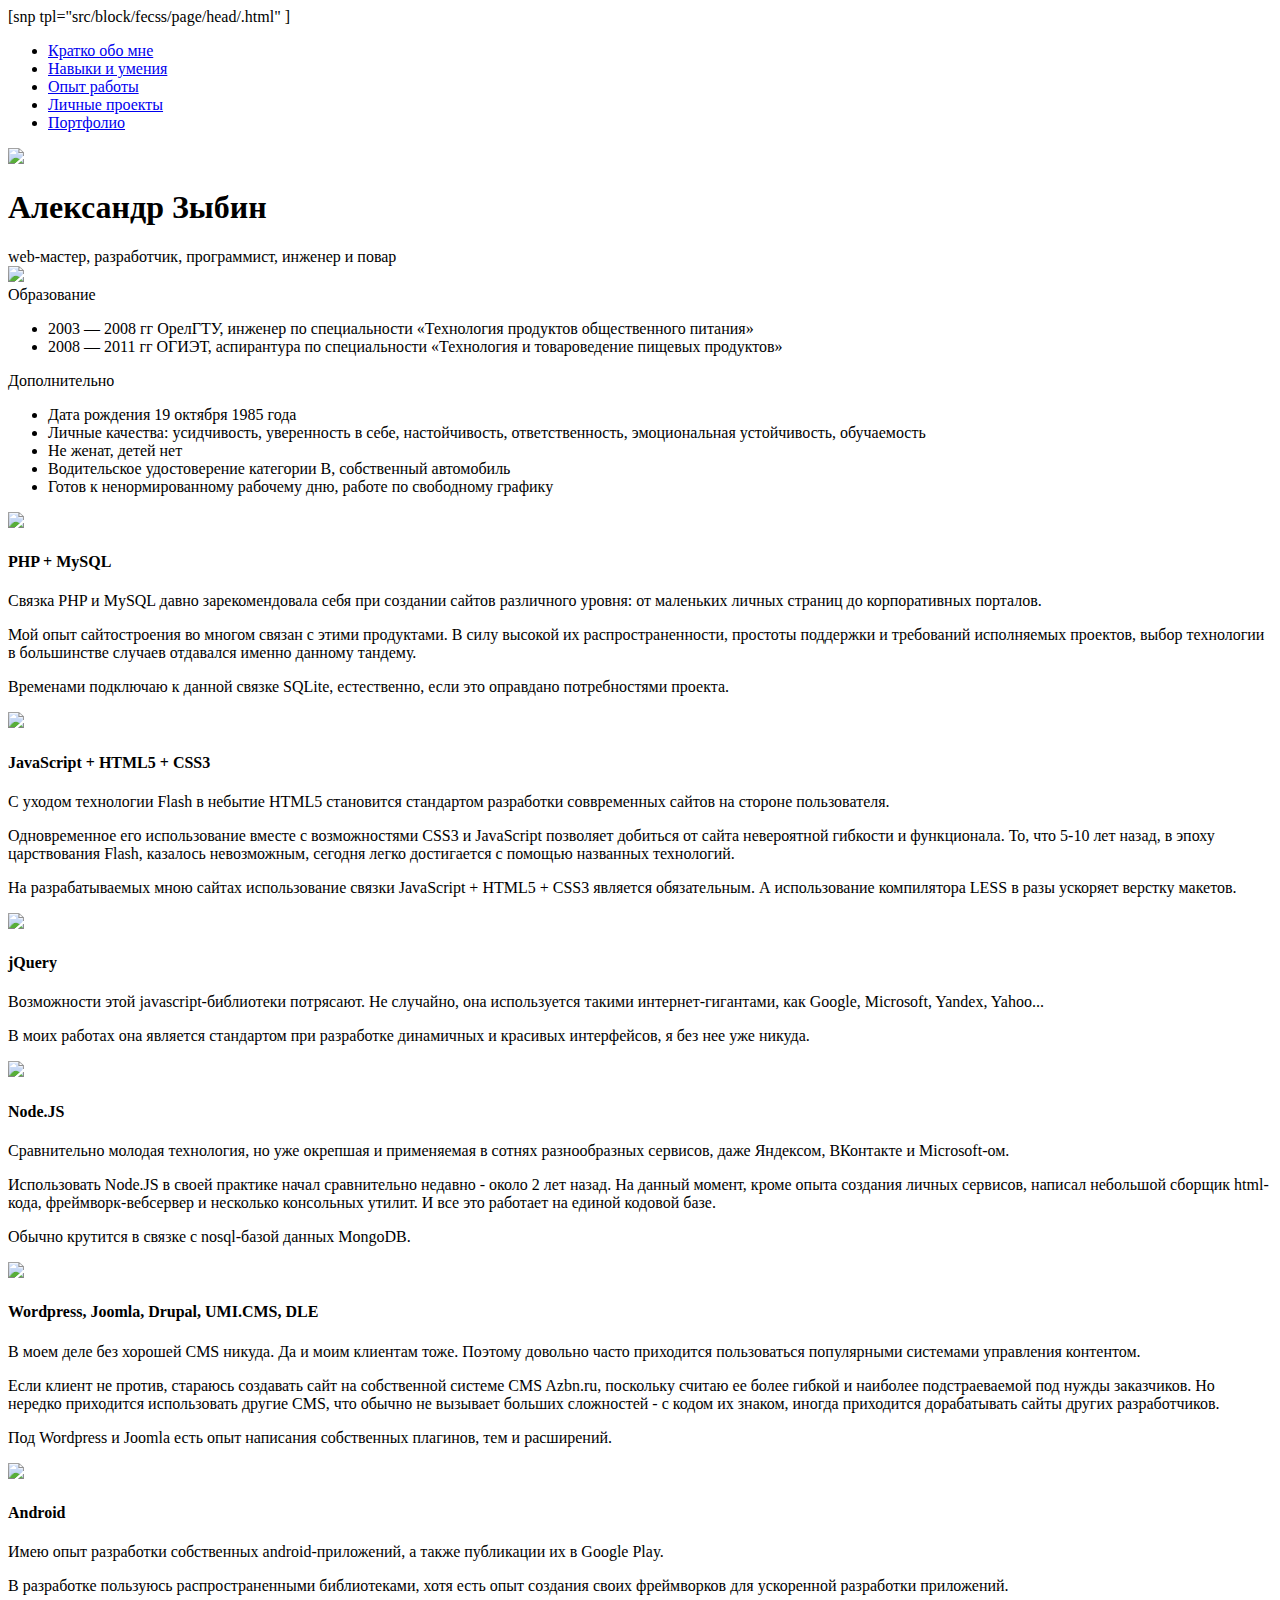
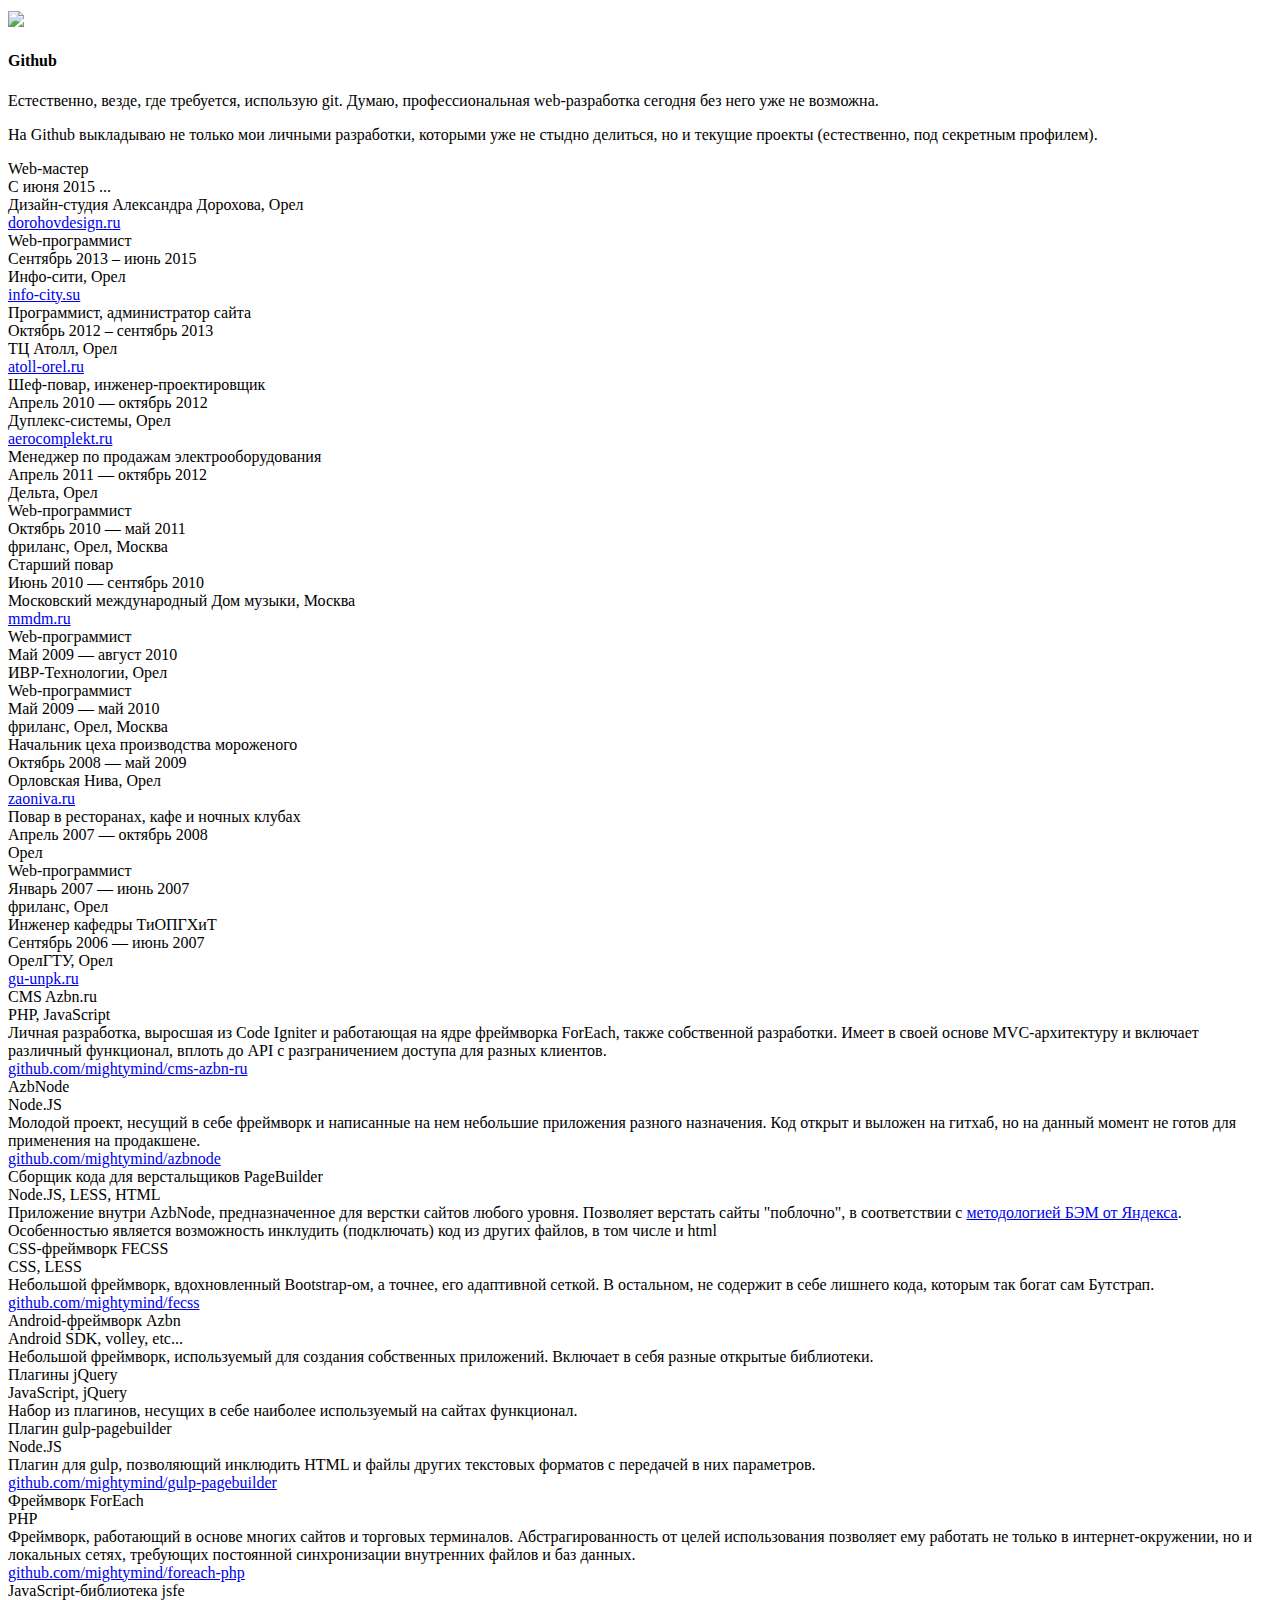
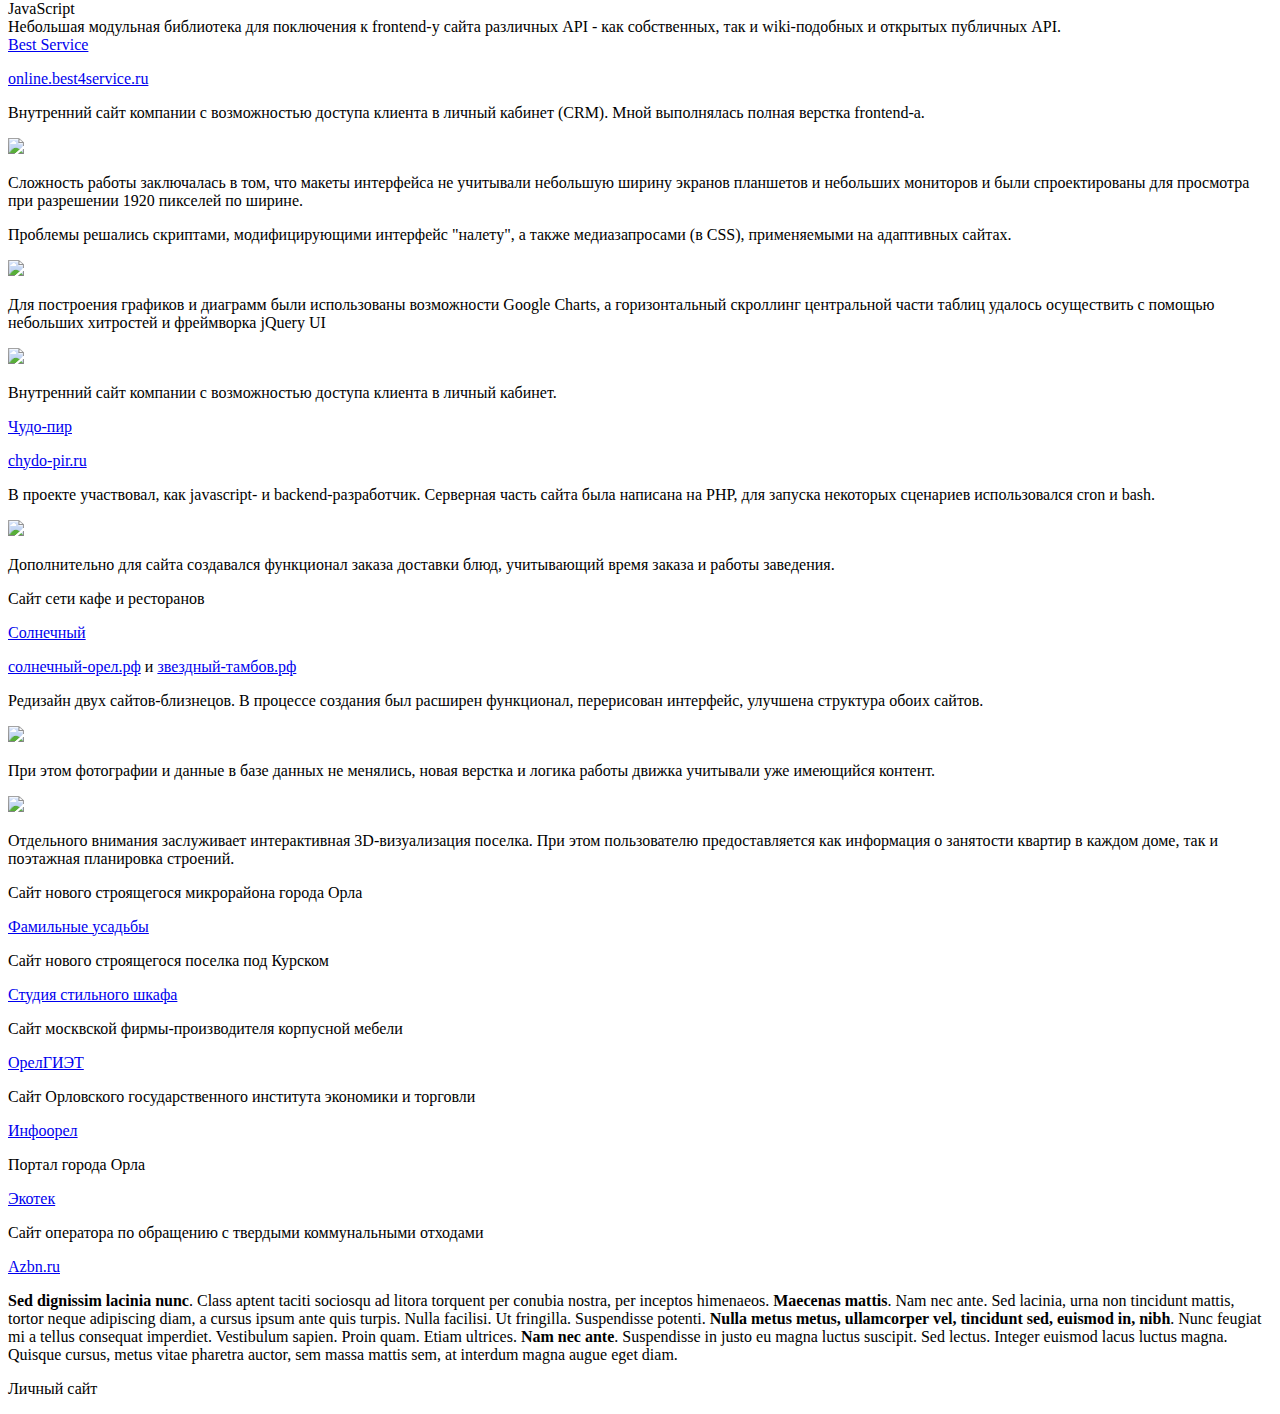
==== src/html/index.html @ f751fe06 "201511112320" ====
<!DOCTYPE html>
<html class="full-height " >
<head>

[snp tpl="src/block/fecss/page/head/.html" ]

</head>
<body class="fecss full-height " >
	
	<!--
	<div class="full-screen active semi-dark page-loader" >
		<div class="at-center" >
			<div class="middle" >
				<div class="process-container" ><div class="process-level" ></div>идет загрузка...</div>
				<a class="close-loader" href="#not-lazyload" >не ждать</a>
			</div>
		</div>
	</div>
	-->
	
	<div class="full-height grid grid-12 " >
		
		<div class="grid-row full-height pos rel" >
			
			<div class="full-height clmn-xs-12 clmn-sm-12 clmn-md-4 clmn-lg-3 menu animated bounceInDown long3x " >
				<ul class="menu-list" >
					
					<li class="menu-item animated tada long5x " ><a class="nowrap " href="#aboutme" >Кратко обо мне</a></li>
					<li class="menu-item animated wobble long5x " ><a class="nowrap " href="#skills" >Навыки и умения</a></li>
					<li class="menu-item animated swing long5x " ><a class="nowrap " href="#experience" >Опыт работы</a></li>
					<li class="menu-item animated tada long5x " ><a class="nowrap " href="#projects" >Личные проекты</a></li>
					<li class="menu-item animated swing long5x " ><a class="nowrap " href="#portfolio" >Портфолио</a></li>
					
				</ul>
				
				<div class="social-block animated swing long5x " >
					<a class="animated tada long6x iconic social-link social phone hover-scale" href="tel:+79092266632" title="Телефон Зыбина Александра" ></a>
					<a class="animated wobble long6x iconic social-link social gmail hover-scale" href="mailto:alexander.zybin@gmail.com" title="Публичный E-Mail" ></a>
					<a class="animated swing long6x iconic social-link social skype hover-scale" href="skype:azbn_ru?call" title="Skype Зыбина Александра" ></a>
					<a class="animated tada long6x iconic social-link social vk hover-scale" href="http://vk.com/azbn_ru" target="_blank" title="Профиль в социальной сети ВКонтакте" ></a>
					<a class="animated swing long6x iconic social-link social twi hover-scale" href="http://twitter.com/azbn_ru" target="_blank" title="Официальный твиттер" ></a>
					<a class="animated wobble long6x iconic social-link social github hover-scale" href="https://github.com/mightymind" target="_blank" title="Исходные тексты моих проектов на Github" ></a>
				</div>
				
			</div>
			
			
			
			<div class="full-height clmn-xs-12 clmn-sm-12 clmn-md-8 clmn-lg-9 content pos rel animated bounceInDown long2x" >
				
				<div id="aboutme" class="item-block " >
					
					<a class="menu-btn not-md not-lg iconic ui-btn list" href="#menu" data-title="Кратко обо мне" ></a>
					
					<div class="allmargin grid grid-12" >
						
						<div class="grid-row " >
							
							<div class="not-xs not-sm clmn-md-4 clmn-lg-4 " >
								<!--<img class="image resp" src="http://azbn.ru/upload/azbn.ru/page/img/1440448418_c3566e88442d64cc5fe0c1e1c792eca0" />-->
								<img class="image resp " src="http://placehold.it/563x1000?text=MY FACE" />
								<!--<img class="image resp " src="img/sman.jpg" />-->
							</div>
							<div class="clmn-xs-12 clmn-sm-12 clmn-md-8 clmn-lg-8 " >
								
								<div class="textable txt shad " >
									
									<h1 class="owner name" >Александр Зыбин</h1>
									
									<div class="owner worker " >web-мастер, разработчик, программист, инженер и повар</div>
									
									<div class="text-block not-md not-lg not-landscape" >
										<img class="image resp " src="http://placehold.it/563x1000?text=MY FACE" />
									</div>
									
									<div class="text-block " >
										<div class="ul-title " >Образование</div>
										<ul>
											<li><span class="date-range" >2003 — 2008 гг</span> ОрелГТУ, инженер по специальности «Технология продуктов общественного питания»</li>
											<li><span class="date-range" >2008 — 2011 гг</span> ОГИЭТ, аспирантура по специальности «Технология и товароведение пищевых продуктов»</li>
										</ul>
									</div>
									
									<div class="text-block " >
										<div class="ul-title" >Дополнительно</div>
										<ul>
											<li>Дата рождения <span class="date-birthday" >19 октября 1985 года</span></li>
											<li>Личные качества: усидчивость, уверенность в себе, настойчивость, ответственность, эмоциональная устойчивость, обучаемость</li>
											<li>Не женат, детей нет</li>
											<li>Водительское удостоверение категории В, собственный автомобиль</li>
											<li>Готов к ненормированному рабочему дню, работе по свободному графику</li>
										</ul>
									</div>
										
								</div>
								
							</div>
							
							<div class="clear" ></div>
							
						</div>
					</div>
					
				</div>
				
				
				<div id="skills" class="item-block " >
					
					<a class="menu-btn not-md not-lg iconic ui-btn list" href="#menu" data-title="Навыки и умения" ></a>
					
					<div class="allmargin grid grid-12" >
						
						<div class="grid-row mb-6 " >
						
							<div class="not-xs clmn-sm-12 clmn-md-4 clmn-lg-3 align-center" >
								<img class="image resp" src="img/logo/php-mysql.png" />
							</div>
							<div class="clmn-xs-12 clmn-sm-12 clmn-md-8 clmn-lg-9 " >
								
								<div class="textable txt shad " >
									
									<h4 class="bg-title simple " >PHP + MySQL</h4>
									<p>Связка PHP и MySQL давно зарекомендовала себя при создании сайтов различного уровня: от маленьких личных страниц до корпоративных порталов.</p>
									<p>Мой опыт сайтостроения во многом связан с этими продуктами. В силу высокой их распространенности, простоты поддержки и требований исполняемых проектов, выбор технологии в большинстве случаев отдавался именно данному тандему.</p>
									<p>Временами подключаю к данной связке SQLite, естественно, если это оправдано потребностями проекта.</p>
									
								</div>
								
							</div>
							
							<div class="clear" ></div>
							
						</div>
						
						
						<div class="grid-row mb-6 " >
						
							<div class="not-xs clmn-sm-12 clmn-md-4 clmn-lg-3 align-center" >
								<img class="image resp" src="img/logo/js-html5-css3.png" />
							</div>
							<div class="clmn-xs-12 clmn-sm-12 clmn-md-8 clmn-lg-9 " >
								
								<div class="textable txt shad " >
									
									<h4 class="bg-title simple " >JavaScript + HTML5 + CSS3</h4>
									<p>С уходом технологии Flash в небытие HTML5 становится стандартом разработки соввременных сайтов на стороне пользователя.</p>
									<p>Одновременное его использование вместе с возможностями CSS3 и JavaScript позволяет добиться от сайта невероятной гибкости и функционала. То, что 5-10 лет назад, в эпоху царствования Flash, казалось невозможным, сегодня легко достигается с помощью названных технологий.</p>
									<p>На разрабатываемых мною сайтах использование связки JavaScript + HTML5 + CSS3 является обязательным. А использование компилятора LESS в разы ускоряет верстку макетов.</p>
									
								</div>
								
							</div>
							
							<div class="clear" ></div>
							
						</div>
						
						
						
						<div class="grid-row mb-6 " >
						
							<div class="not-xs clmn-sm-12 clmn-md-4 clmn-lg-3 align-center" >
								<img class="image resp" src="img/logo/jquery.png" />
							</div>
							<div class="clmn-xs-12 clmn-sm-12 clmn-md-8 clmn-lg-9 " >
								
								<div class="textable txt shad " >
									
									<h4 class="bg-title simple " >jQuery</h4>
									<p>Возможности этой javascript-библиотеки потрясают. Не случайно, она используется такими интернет-гигантами, как Google, Microsoft, Yandex, Yahoo...</p>
									<p>В моих работах она является стандартом при разработке динамичных и красивых интерфейсов, я без нее уже никуда.</p>
									
								</div>
								
							</div>
							
							<div class="clear" ></div>
							
						</div>
						
						
						
						<div class="grid-row mb-6 " >
						
							<div class="not-xs clmn-sm-12 clmn-md-4 clmn-lg-3 align-center" >
								<img class="image resp" src="img/logo/nodejs.png" />
							</div>
							<div class="clmn-xs-12 clmn-sm-12 clmn-md-8 clmn-lg-9 " >
								
								<div class="textable txt shad " >
									
									<h4 class="bg-title simple " >Node.JS</h4>
									<p>Сравнительно молодая технология, но уже окрепшая и применяемая в сотнях разнообразных сервисов, даже Яндексом, ВКонтакте и Microsoft-ом.</p>
									<p>Использовать Node.JS в своей практике начал сравнительно недавно - около 2 лет назад. На данный момент, кроме опыта создания личных сервисов, написал небольшой сборщик html-кода, фреймворк-вебсервер и несколько консольных утилит. И все это работает на единой кодовой базе.</p>
									<p>Обычно крутится в связке с nosql-базой данных MongoDB.</p>
									
								</div>
								
							</div>
							
							<div class="clear" ></div>
							
						</div>
						
						
						
						<div class="grid-row mb-6 " >
						
							<div class="not-xs clmn-sm-12 clmn-md-4 clmn-lg-3 align-center" >
								<img class="image resp" src="img/logo/wordpress.png" />
							</div>
							<div class="clmn-xs-12 clmn-sm-12 clmn-md-8 clmn-lg-9 " >
								
								<div class="textable txt shad " >
									
									<h4 class="bg-title simple " >Wordpress, Joomla, Drupal, UMI.CMS, DLE</h4>
									<p>В моем деле без хорошей CMS никуда. Да и моим клиентам тоже. Поэтому довольно часто приходится пользоваться популярными системами управления контентом.</p>
									<p>Если клиент не против, стараюсь создавать сайт на собственной системе CMS Azbn.ru, поскольку считаю ее более гибкой и наиболее подстраеваемой под нужды заказчиков. Но нередко приходится использовать другие CMS, что обычно не вызывает больших сложностей - с кодом их знаком, иногда приходится дорабатывать сайты других разработчиков.</p>
									<p>Под Wordpress и Joomla есть опыт написания собственных плагинов, тем и расширений.</p>
									
								</div>
								
							</div>
							
							<div class="clear" ></div>
							
						</div>
						
						
						
						<div class="grid-row mb-6 " >
						
							<div class="not-xs clmn-sm-12 clmn-md-4 clmn-lg-3 align-center" >
								<img class="image resp" src="img/logo/android.png" />
							</div>
							<div class="clmn-xs-12 clmn-sm-12 clmn-md-8 clmn-lg-9 " >
								
								<div class="textable txt shad " >
									
									<h4 class="bg-title simple " >Android</h4>
									<p>Имею опыт разработки собственных android-приложений, а также публикации их в Google Play.</p>
									<p>В разработке пользуюсь распространенными библиотеками, хотя есть опыт создания своих фреймворков для ускоренной разработки приложений.</p>
									
								</div>
								
							</div>
							
							<div class="clear" ></div>
							
						</div>
						
						
						
						<div class="grid-row mb-6 " >
						
							<div class="not-xs clmn-sm-12 clmn-md-4 clmn-lg-3 align-center" >
								<img class="image resp" src="img/logo/github.png" />
							</div>
							<div class="clmn-xs-12 clmn-sm-12 clmn-md-8 clmn-lg-9 " >
								
								<div class="textable txt shad " >
									
									<h4 class="bg-title simple " >Github</h4>
									<p>Естественно, везде, где требуется, использую git. Думаю, профессиональная web-разработка сегодня без него уже не возможна.</p>
									<p>На Github выкладываю не только мои личными разработки, которыми уже не стыдно делиться, но и текущие проекты (естественно, под секретным профилем).</p>
									
								</div>
								
							</div>
							
							<div class="clear" ></div>
							
						</div>
							
						
					</div>
					
				</div>
				
				
				<div id="experience" class="item-block " >
					
					<a class="menu-btn not-md not-lg iconic ui-btn list" href="#menu" data-title="Опыт работы" ></a>
					
					<div class="allmargin grid grid-12" >
						
						<div class="grid-row workplace actual " >
						
							<div class="clmn-xs-12 clmn-sm-12 clmn-md-4 clmn-lg-4 " >
								<div class="textable txt shad " >
									<div class="position" >Web-мастер</div>
								</div>
							</div>
							<div class="clmn-xs-12 clmn-sm-12 clmn-md-8 clmn-lg-8 " >
								
								<div class="textable txt shad " >
									
									<div class="date-period " data-alt="сейчас" >С июня 2015 ...</div>
									<div class="org" >Дизайн-студия Александра Дорохова, Орел</div>
									<div class="site" ><a class="goout" href="http://dorohovdesign.ru/" target="_blank" rel="noreferrer" >dorohovdesign.ru</a></div>
									
								</div>
								
							</div>
							
							<div class="clear" ></div>
							
						</div>
						
						
						
						<div class="grid-row workplace" >
						
							<div class="clmn-xs-12 clmn-sm-12 clmn-md-4 clmn-lg-4 " >
								<div class="textable txt shad " >
									<div class="position" >Web-программист</div>
								</div>
							</div>
							<div class="clmn-xs-12 clmn-sm-12 clmn-md-8 clmn-lg-8 " >
								
								<div class="textable txt shad " >
									
									<div class="date-period " data-alt="полгода назад" >Сентябрь 2013 – июнь 2015</div>
									<div class="org" >Инфо-сити, Орел</div>
									<div class="site" ><a class="goout" href="http://info-city.su/" target="_blank" rel="noreferrer" >info-city.su</a></div>
									
								</div>
								
							</div>
							
							<div class="clear" ></div>
							
						</div>
						
						
						
						<div class="grid-row workplace" >
						
							<div class="clmn-xs-12 clmn-sm-12 clmn-md-4 clmn-lg-4 " >
								<div class="textable txt shad " >
									<div class="position" >Программист, администратор сайта</div>
								</div>
							</div>
							<div class="clmn-xs-12 clmn-sm-12 clmn-md-8 clmn-lg-8 " >
								
								<div class="textable txt shad " >
									
									<div class="date-period " data-alt="2 года назад" >Октябрь 2012 – сентябрь 2013</div>
									<div class="org" >ТЦ Атолл, Орел</div>
									<div class="site" ><a class="goout" href="http://atoll-orel.ru/" target="_blank" rel="noreferrer" >atoll-orel.ru</a></div>
									
								</div>
								
							</div>
							
							<div class="clear" ></div>
							
						</div>
						
						
						
						<div class="grid-row workplace" >
						
							<div class="clmn-xs-12 clmn-sm-12 clmn-md-4 clmn-lg-4 " >
								<div class="textable txt shad " >
									<div class="position" >Шеф-повар, инженер-проектировщик</div>
								</div>
							</div>
							<div class="clmn-xs-12 clmn-sm-12 clmn-md-8 clmn-lg-8 " >
								
								<div class="textable txt shad " >
									
									<div class="date-period " data-alt="3 года назад" >Апрель 2010 — октябрь 2012</div>
									<div class="org" >Дуплекс-системы, Орел</div>
									<div class="site" ><a class="goout" href="http://aerocomplekt.ru/" target="_blank" rel="noreferrer" >aerocomplekt.ru</a></div>
									
								</div>
								
							</div>
							
							<div class="clear" ></div>
							
						</div>
						
						
						
						<div class="grid-row workplace" >
						
							<div class="clmn-xs-12 clmn-sm-12 clmn-md-4 clmn-lg-4 " >
								<div class="textable txt shad " >
									<div class="position" >Менеджер по продажам электрооборудования</div>
								</div>
							</div>
							<div class="clmn-xs-12 clmn-sm-12 clmn-md-8 clmn-lg-8 " >
								
								<div class="textable txt shad " >
									
									<div class="date-period " data-alt="3 года назад" >Апрель 2011 — октябрь 2012</div>
									<div class="org" >Дельта, Орел</div>
									
								</div>
								
							</div>
							
							<div class="clear" ></div>
							
						</div>
						
						
						
						<div class="grid-row workplace" >
						
							<div class="clmn-xs-12 clmn-sm-12 clmn-md-4 clmn-lg-4 " >
								<div class="textable txt shad " >
									<div class="position" >Web-программист</div>
								</div>
							</div>
							<div class="clmn-xs-12 clmn-sm-12 clmn-md-8 clmn-lg-8 " >
								
								<div class="textable txt shad " >
									
									<div class="date-period " data-alt="4.5 года назад" >Октябрь 2010 — май 2011</div>
									<div class="org" >фриланс, Орел, Москва</div>
									
								</div>
								
							</div>
							
							<div class="clear" ></div>
							
						</div>
						
						
						
						<div class="grid-row workplace" >
						
							<div class="clmn-xs-12 clmn-sm-12 clmn-md-4 clmn-lg-4 " >
								<div class="textable txt shad " >
									<div class="position" >Старший повар</div>
								</div>
							</div>
							<div class="clmn-xs-12 clmn-sm-12 clmn-md-8 clmn-lg-8 " >
								
								<div class="textable txt shad " >
									
									<div class="date-period " data-alt="5 лет назад" >Июнь 2010 — сентябрь 2010</div>
									<div class="org" >Московский международный Дом музыки, Москва</div>
									<div class="site" ><a class="goout" href="http://www.mmdm.ru/" target="_blank" rel="noreferrer" >mmdm.ru</a></div>
									
								</div>
								
							</div>
							
							<div class="clear" ></div>
							
						</div>
						
						
						
						<div class="grid-row workplace" >
						
							<div class="clmn-xs-12 clmn-sm-12 clmn-md-4 clmn-lg-4 " >
								<div class="textable txt shad " >
									<div class="position" >Web-программист</div>
								</div>
							</div>
							<div class="clmn-xs-12 clmn-sm-12 clmn-md-8 clmn-lg-8 " >
								
								<div class="textable txt shad " >
									
									<div class="date-period " data-alt="5 лет назад" >Май 2009 — август 2010</div>
									<div class="org" >ИВР-Технологии, Орел</div>
									
								</div>
								
							</div>
							
							<div class="clear" ></div>
							
						</div>
						
						
						
						<div class="grid-row workplace" >
						
							<div class="clmn-xs-12 clmn-sm-12 clmn-md-4 clmn-lg-4 " >
								<div class="textable txt shad " >
									<div class="position" >Web-программист</div>
								</div>
							</div>
							<div class="clmn-xs-12 clmn-sm-12 clmn-md-8 clmn-lg-8 " >
								
								<div class="textable txt shad " >
									
									<div class="date-period " data-alt="5.5 лет назад" >Май 2009 — май 2010</div>
									<div class="org" >фриланс, Орел, Москва</div>
									
								</div>
								
							</div>
							
							<div class="clear" ></div>
							
						</div>
						
						
						
						<div class="grid-row workplace" >
						
							<div class="clmn-xs-12 clmn-sm-12 clmn-md-4 clmn-lg-4 " >
								<div class="textable txt shad " >
									<div class="position" >Начальник цеха производства мороженого</div>
								</div>
							</div>
							<div class="clmn-xs-12 clmn-sm-12 clmn-md-8 clmn-lg-8 " >
								
								<div class="textable txt shad " >
									
									<div class="date-period " data-alt="6.5 лет назад" >Октябрь 2008 — май 2009</div>
									<div class="org" >Орловская Нива, Орел</div>
									<div class="site" ><a class="goout" href="http://zaoniva.ru/" target="_blank" rel="noreferrer" >zaoniva.ru</a></div>
									
								</div>
								
							</div>
							
							<div class="clear" ></div>
							
						</div>
						
						
						
						<div class="grid-row workplace" >
						
							<div class="clmn-xs-12 clmn-sm-12 clmn-md-4 clmn-lg-4 " >
								<div class="textable txt shad " >
									<div class="position" >Повар в ресторанах, кафе и ночных клубах</div>
								</div>
							</div>
							<div class="clmn-xs-12 clmn-sm-12 clmn-md-8 clmn-lg-8 " >
								
								<div class="textable txt shad " >
									
									<div class="date-period " data-alt="7 лет назад" >Апрель 2007 — октябрь 2008</div>
									<div class="org" >Орел</div>
									
								</div>
								
							</div>
							
							<div class="clear" ></div>
							
						</div>
						
						
						
						<div class="grid-row workplace" >
						
							<div class="clmn-xs-12 clmn-sm-12 clmn-md-4 clmn-lg-4 " >
								<div class="textable txt shad " >
									<div class="position" >Web-программист</div>
								</div>
							</div>
							<div class="clmn-xs-12 clmn-sm-12 clmn-md-8 clmn-lg-8 " >
								
								<div class="textable txt shad " >
									
									<div class="date-period " data-alt="7.5 лет назад" >Январь 2007 — июнь 2007</div>
									<div class="org" >фриланс, Орел</div>
									
								</div>
								
							</div>
							
							<div class="clear" ></div>
							
						</div>
						
						
						
						<div class="grid-row workplace" >
						
							<div class="clmn-xs-12 clmn-sm-12 clmn-md-4 clmn-lg-4 " >
								<div class="textable txt shad " >
									<div class="position" >Инженер кафедры ТиОПГХиТ</div>
								</div>
							</div>
							<div class="clmn-xs-12 clmn-sm-12 clmn-md-8 clmn-lg-8 " >
								
								<div class="textable txt shad " >
									
									<div class="date-period " data-alt="7.5 лет назад" >Сентябрь 2006 — июнь 2007</div>
									<div class="org" >ОрелГТУ, Орел</div>
									<div class="site" ><a class="goout" href="http://gu-unpk.ru/" target="_blank" rel="noreferrer" >gu-unpk.ru</a></div>
									
								</div>
								
							</div>
							
							<div class="clear" ></div>
							
						</div>
						
						
					</div>
					
				</div>
				
				
				<div id="projects" class="item-block " >
					
					<a class="menu-btn not-md not-lg iconic ui-btn list" href="#menu" data-title="Личные проекты" ></a>
					
					<div class="allmargin grid grid-12" >
						
						
						<div class="grid-row personal-project" >
						
							<div class="clmn-xs-12 clmn-sm-12 clmn-md-4 clmn-lg-4 " >
								<div class="textable txt shad " >
									<div class="title" >CMS Azbn.ru</div>
								</div>
							</div>
							<div class="clmn-xs-12 clmn-sm-12 clmn-md-8 clmn-lg-8 " >
								
								<div class="textable txt shad " >
									
									<div class="status " data-alt="разрабатывается" >PHP, JavaScript</div>
									<div class="preview" >Личная разработка, выросшая из Code Igniter и работающая на ядре фреймворка ForEach, также собственной разработки. Имеет в своей основе MVC-архитектуру и включает различный функционал, вплоть до API с разграничением доступа для разных клиентов.</div>
									<div class="site" ><a class="goout" href="http://github.com/mightymind/cms-azbn-ru" target="_blank" rel="noreferrer" >github.com/mightymind/cms-azbn-ru</a></div>
									
								</div>
								
							</div>
							
							<div class="clear" ></div>
							
						</div>
						
						
						<div class="grid-row personal-project" >
						
							<div class="clmn-xs-12 clmn-sm-12 clmn-md-4 clmn-lg-4 " >
								<div class="textable txt shad " >
									<div class="title" >AzbNode</div>
								</div>
							</div>
							<div class="clmn-xs-12 clmn-sm-12 clmn-md-8 clmn-lg-8 " >
								
								<div class="textable txt shad " >
									
									<div class="status " data-alt="активно разрабатывается" >Node.JS</div>
									<div class="preview" >Молодой проект, несущий в себе фреймворк и написанные на нем небольшие приложения разного назначения. Код открыт и выложен на гитхаб, но на данный момент не готов для применения на продакшене.</div>
									<div class="site" ><a class="goout" href="http://github.com/mightymind/azbnode" target="_blank" rel="noreferrer" >github.com/mightymind/azbnode</a></div>
									
								</div>
								
							</div>
							
							<div class="clear" ></div>
							
						</div>
						
						
						<div class="grid-row personal-project" >
						
							<div class="clmn-xs-12 clmn-sm-12 clmn-md-4 clmn-lg-4 " >
								<div class="textable txt shad " >
									<div class="title" >Сборщик кода для верстальщиков PageBuilder</div>
								</div>
							</div>
							<div class="clmn-xs-12 clmn-sm-12 clmn-md-8 clmn-lg-8 " >
								
								<div class="textable txt shad " >
									
									<div class="status " data-alt="активно разрабатывается" >Node.JS, LESS, HTML</div>
									<div class="preview" >Приложение внутри AzbNode, предназначенное для верстки сайтов любого уровня. Позволяет верстать сайты "поблочно", в соответствии с <a class="goout" href="https://ru.bem.info/method/" target="_blank" rel="noreferrer" >методологией БЭМ от Яндекса</a>. Особенностью является возможность инклудить (подключать) код из других файлов, в том числе и html</div>
									
								</div>
								
							</div>
							
							<div class="clear" ></div>
							
						</div>
						
						
						<div class="grid-row personal-project" >
						
							<div class="clmn-xs-12 clmn-sm-12 clmn-md-4 clmn-lg-4 " >
								<div class="textable txt shad " >
									<div class="title" >CSS-фреймворк FECSS</div>
								</div>
							</div>
							<div class="clmn-xs-12 clmn-sm-12 clmn-md-8 clmn-lg-8 " >
								
								<div class="textable txt shad " >
									
									<div class="status " data-alt="активно разрабатывается" >CSS, LESS</div>
									<div class="preview" >Небольшой фреймворк, вдохновленный Bootstrap-ом, а точнее, его адаптивной сеткой. В остальном, не содержит в себе лишнего кода, которым так богат сам Бутстрап.</div>
									<div class="site" ><a class="goout" href="http://github.com/mightymind/fecss" target="_blank" rel="noreferrer" >github.com/mightymind/fecss</a></div>
									
								</div>
								
							</div>
							
							<div class="clear" ></div>
							
						</div>
						
						
						<div class="grid-row personal-project" >
						
							<div class="clmn-xs-12 clmn-sm-12 clmn-md-4 clmn-lg-4 " >
								<div class="textable txt shad " >
									<div class="title" >Android-фреймворк Azbn</div>
								</div>
							</div>
							<div class="clmn-xs-12 clmn-sm-12 clmn-md-8 clmn-lg-8 " >
								
								<div class="textable txt shad " >
									
									<div class="status " data-alt="разрабатывается" >Android SDK, volley, etc...</div>
									<div class="preview" >Небольшой фреймворк, используемый для создания собственных приложений. Включает в себя разные открытые библиотеки.</div>
									
								</div>
								
							</div>
							
							<div class="clear" ></div>
							
						</div>
						
						
						
						<div class="grid-row personal-project" >
						
							<div class="clmn-xs-12 clmn-sm-12 clmn-md-4 clmn-lg-4 " >
								<div class="textable txt shad " >
									<div class="title" >Плагины jQuery</div>
								</div>
							</div>
							<div class="clmn-xs-12 clmn-sm-12 clmn-md-8 clmn-lg-8 " >
								
								<div class="textable txt shad " >
									
									<div class="status " data-alt="разрабатываются" >JavaScript, jQuery</div>
									<div class="preview" >Набор из плагинов, несущих в себе наиболее используемый на сайтах функционал.</div>
									
								</div>
								
							</div>
							
							<div class="clear" ></div>
							
						</div>
						
						
						<div class="grid-row personal-project" >
						
							<div class="clmn-xs-12 clmn-sm-12 clmn-md-4 clmn-lg-4 " >
								<div class="textable txt shad " >
									<div class="title" >Плагин gulp-pagebuilder</div>
								</div>
							</div>
							<div class="clmn-xs-12 clmn-sm-12 clmn-md-8 clmn-lg-8 " >
								
								<div class="textable txt shad " >
									
									<div class="status " data-alt="поддерживается" >Node.JS</div>
									<div class="preview" >Плагин для gulp, позволяющий инклюдить HTML и файлы других текстовых форматов с передачей в них параметров.</div>
									<div class="site" ><a class="goout" href="http://github.com/mightymind/gulp-pagebuilder" target="_blank" rel="noreferrer" >github.com/mightymind/gulp-pagebuilder</a></div>
									
								</div>
								
							</div>
							
							<div class="clear" ></div>
							
						</div>
						
						
						<div class="grid-row personal-project" >
						
							<div class="clmn-xs-12 clmn-sm-12 clmn-md-4 clmn-lg-4 " >
								<div class="textable txt shad " >
									<div class="title" >Фреймворк ForEach</div>
								</div>
							</div>
							<div class="clmn-xs-12 clmn-sm-12 clmn-md-8 clmn-lg-8 " >
								
								<div class="textable txt shad " >
									
									<div class="status " data-alt="поддерживается" >PHP</div>
									<div class="preview" >Фреймворк, работающий в основе многих сайтов и торговых терминалов. Абстрагированность от целей использования позволяет ему работать не только в интернет-окружении, но и локальных сетях, требующих постоянной синхронизации внутренних файлов и баз данных.</div>
									<div class="site" ><a class="goout" href="http://github.com/mightymind/foreach-php" target="_blank" rel="noreferrer" >github.com/mightymind/foreach-php</a></div>
									
								</div>
								
							</div>
							
							<div class="clear" ></div>
							
						</div>
						
						
						<div class="grid-row personal-project" >
						
							<div class="clmn-xs-12 clmn-sm-12 clmn-md-4 clmn-lg-4 " >
								<div class="textable txt shad " >
									<div class="title" >JavaScript-библиотека jsfe</div>
								</div>
							</div>
							<div class="clmn-xs-12 clmn-sm-12 clmn-md-8 clmn-lg-8 " >
								
								<div class="textable txt shad " >
									
									<div class="status " data-alt="не разрабатывается" >JavaScript</div>
									<div class="preview" >Небольшая модульная библиотека для поключения к frontend-у сайта различных API - как собственных, так и wiki-подобных и открытых публичных API.</div>
									
								</div>
								
							</div>
							
							<div class="clear" ></div>
							
						</div>
						
						
					</div>
					
				</div>
				
				
				<div id="portfolio" class=" item-block " >
					
					<a class="menu-btn not-md not-lg iconic ui-btn list" href="#menu" data-title="Портфолио" ></a>
					
					<div class="allmargin" >
						
						<div class="textable" >
							
							<div class="dyn-text-container grid grid-12" >
								
								
								
								<div class="grid-row item " >
									
									<div class="clmn-xs-12 clmn-sm-12 clmn-md-4 clmn-lg-4 title " >
										<a class="title-link" href="#link" >Best Service</a>
										<div class="main_info allpadding txt shad" >
											
											<a class="close-btn iconic ui-btn close" href="#close" ></a>
											
											<p class="item-link" ><a class="goout" href="https://online.best4service.ru/client/login.php" target="_blank" rel="noreferrer" >online.best4service.ru</a></p>
											
											<p>Внутренний сайт компании с возможностью доступа клиента в личный кабинет (CRM). Мной выполнялась полная верстка frontend-а.</p>
											
											<img class="image resp mrg " src="img/tpl/bestservice-tp3.jpg" />
											
											<p>Сложность работы заключалась в том, что макеты интерфейса не учитывали небольшую ширину экранов планшетов и небольших мониторов и были спроектированы для просмотра при разрешении 1920 пикселей по ширине.</p>
											<p>Проблемы решались скриптами, модифицирующими интерфейс "налету", а также медиазапросами (в CSS), применяемыми на адаптивных сайтах.</p>
											
											<img class="image resp mrg " src="img/tpl/bestservice-an2-1.jpg" />
											
											<p>Для построения графиков и диаграмм были использованы возможности Google Charts, а горизонтальный скроллинг  центральной части таблиц удалось осуществить с помощью небольших хитростей и фреймворка jQuery UI</p>
											
											<img class="image resp mrg " src="img/tpl/bestservice-an2-2.jpg" />
											
											<!-- <img class="image resp mrg " src="http://placehold.it/764x120?text=desk" /> -->
											
										</div>
									</div>
									
									<div class="not-xs not-sm clmn-md-8 clmn-lg-8 preview " >
										<p>Внутренний сайт компании с возможностью доступа клиента в личный кабинет.</p>
									</div>
									
									<div class="clear" ></div>
									
								</div>
								
								
								
								
								<div class="grid-row item" >
									
									<div class="clmn-xs-12 clmn-sm-12 clmn-md-4 clmn-lg-4 title " >
										<a class="title-link" href="#link" >Чудо-пир</a>
										<div class="main_info allpadding txt shad" >
											
											<a class="close-btn iconic ui-btn close" href="#close" ></a>
											
											<p class="item-link" ><a class="goout" href="http://chydo-pir.ru/" target="_blank" rel="noreferrer" >chydo-pir.ru</a></p>
											
											<p>В проекте участвовал, как javascript- и backend-разработчик. Серверная часть сайта была написана на PHP, для запуска некоторых сценариев использовался cron и bash.</p>
											
											<img class="image resp mrg " src="img/tpl/chudo-index.jpg" />
											
											<p>Дополнительно для сайта создавался функционал заказа доставки блюд, учитывающий время заказа и работы заведения.</p>
											
										</div>
									</div>
									
									<div class="not-xs not-sm clmn-md-8 clmn-lg-8 preview " >
										<p>Сайт сети кафе и ресторанов</p>
									</div>
									
									<div class="clear" ></div>
									
								</div>
								
								<div class="grid-row item" >
									
									<div class="clmn-xs-12 clmn-sm-12 clmn-md-4 clmn-lg-4 title " >
										<a class="title-link" href="#link" >Солнечный</a>
										<div class="main_info allpadding txt shad" >
											
											<a class="close-btn iconic ui-btn close" href="#close" ></a>
											
											<p class="item-link" ><a class="goout" href="http://солнечный-орел.рф/" target="_blank" rel="noreferrer" >солнечный-орел.рф</a> и <a class="goout" href="http://звездный-тамбов.рф/" target="_blank" rel="noreferrer" >звездный-тамбов.рф</a></p>
											
											<p>Редизайн двух сайтов-близнецов. В процессе создания был расширен функционал, перерисован интерфейс, улучшена структура обоих сайтов.</p>
											
											<img class="image resp mrg " src="img/tpl/sunny-index-1.jpg" />
											
											<p>При этом фотографии и данные в базе данных не менялись, новая верстка и логика работы движка учитывали уже имеющийся контент.</p>
											
											<img class="image resp mrg " src="img/tpl/sunny-index-2.jpg" />
											
											<p>Отдельного внимания заслуживает интерактивная 3D-визуализация поселка. При этом пользователю предоставляется как информация о занятости квартир в каждом доме, так и поэтажная планировка строений.</p>
											
										</div>
									</div>
									
									<div class="not-xs not-sm clmn-md-8 clmn-lg-8 preview " >
										<p>Сайт нового строящегося микрорайона города Орла</p>
									</div>
									
									<div class="clear" ></div>
									
								</div>
								
								<div class="grid-row item" >
									
									<div class="clmn-xs-12 clmn-sm-12 clmn-md-4 clmn-lg-4 title " >
										<a class="title-link" href="#link" >Фамильные усадьбы</a>
										<div class="main_info allpadding txt shad" >
											
											<a class="close-btn iconic ui-btn close" href="#close" ></a>
											
											<p></p>
											
										</div>
									</div>
									
									<div class="not-xs not-sm clmn-md-8 clmn-lg-8 preview " >
										<p>Сайт нового строящегося поселка под Курском</p>
									</div>
									
									<div class="clear" ></div>
									
								</div>
								
								<div class="grid-row item" >
									
									<div class="clmn-xs-12 clmn-sm-12 clmn-md-4 clmn-lg-4 title " >
										<a class="title-link" href="#link" >Студия стильного шкафа</a>
										<div class="main_info allpadding txt shad" >
											
											<a class="close-btn iconic ui-btn close" href="#close" ></a>
											
											<p></p>
											
										</div>
									</div>
									
									<div class="not-xs not-sm clmn-md-8 clmn-lg-8 preview " >
										<p>Сайт москвской фирмы-производителя корпусной мебели</p>
									</div>
									
									<div class="clear" ></div>
									
								</div>
								
								<div class="grid-row item" >
									
									<div class="clmn-xs-12 clmn-sm-12 clmn-md-4 clmn-lg-4 title " >
										<a class="title-link" href="#link" >ОрелГИЭТ</a>
										<div class="main_info allpadding txt shad" >
											
											<a class="close-btn iconic ui-btn close" href="#close" ></a>
											
											<p></p>
											
										</div>
									</div>
									
									<div class="not-xs not-sm clmn-md-8 clmn-lg-8 preview " >
										<p>Сайт Орловского государственного института экономики и торговли</p>
									</div>
									
									<div class="clear" ></div>
									
								</div>
								
								<div class="grid-row item" >
									
									<div class="clmn-xs-12 clmn-sm-12 clmn-md-4 clmn-lg-4 title " >
										<a class="title-link" href="#link" >Инфоорел</a>
										<div class="main_info allpadding txt shad" >
											
											<a class="close-btn iconic ui-btn close" href="#close" ></a>
											
											<p></p>
											
										</div>
									</div>
									
									<div class="not-xs not-sm clmn-md-8 clmn-lg-8 preview " >
										<p>Портал города Орла</p>
									</div>
									
									<div class="clear" ></div>
									
								</div>
								
								<div class="grid-row item" >
									
									<div class="clmn-xs-12 clmn-sm-12 clmn-md-4 clmn-lg-4 title " >
										<a class="title-link" href="#link" >Экотек</a>
										<div class="main_info allpadding txt shad" >
											
											<a class="close-btn iconic ui-btn close" href="#close" ></a>
											
											<p></p>
											
										</div>
									</div>
									
									<div class="not-xs not-sm clmn-md-8 clmn-lg-8 preview " >
										<p>Сайт оператора по обращению с твердыми коммунальными отходами</p>
									</div>
									
									<div class="clear" ></div>
									
								</div>
								
								<div class="grid-row item" >
									
									<div class="clmn-xs-12 clmn-sm-12 clmn-md-4 clmn-lg-4 title " >
										<a class="title-link" href="#link" >Azbn.ru</a>
										<div class="main_info allpadding txt shad" >
											
											<a class="close-btn iconic ui-btn close" href="#close" ></a>
											
											<p><b>Sed dignissim lacinia nunc</b>. Class aptent taciti sociosqu ad litora torquent per conubia nostra, per inceptos himenaeos. <b>Maecenas mattis</b>. Nam nec ante. Sed lacinia, urna non tincidunt mattis, tortor neque adipiscing diam, a cursus ipsum ante quis turpis. Nulla facilisi. Ut fringilla. Suspendisse potenti. <b>Nulla metus metus, ullamcorper vel, tincidunt sed, euismod in, nibh</b>. Nunc feugiat mi a tellus consequat imperdiet. Vestibulum sapien. Proin quam. Etiam ultrices. <b>Nam nec ante</b>. Suspendisse in justo eu magna luctus suscipit. Sed lectus. Integer euismod lacus luctus magna. Quisque cursus, metus vitae pharetra auctor, sem massa mattis sem, at interdum magna augue eget diam. </p>
											
											<div class="screen-img" data-img-mob="url('http://placehold.it/764x120?text=mob')" data-img-desk="url('http://placehold.it/764x240?text=desk')" ></div>
											
											
										</div>
									</div>
									
									<div class="not-xs not-sm clmn-md-8 clmn-lg-8 preview " >
										<p>Личный сайт</p>
									</div>
									
									<div class="clear" ></div>
									
								</div>
								
							</div>
							
						</div>
					
					</div>
					
				</div>
				
				
				
				<!--
				
				<div id="a3" class=" item-block " >
					
					<a class="menu-btn not-md not-lg iconic ui-btn list" href="#menu" ></a>
					
					<div class="allmargin" >
						
						<div class="textable" >
							
							<div class="dyn-text-container grid grid-12" >
								
								<div class="grid-row item " >
									
									<div class="clmn-xs-12 clmn-sm-12 clmn-md-4 clmn-lg-4 title " >
										<a class="title-link" href="#link" >Заголовок 1</a>
										<div class="main_info allpadding txt shad" >
											
											<a class="close-btn iconic ui-btn close" href="#close" ></a>
											<p>111</p>
											
										</div>
									</div>
									
									<div class="not-xs not-sm clmn-md-8 clmn-lg-8 preview " >
										<p>Nunc feugiat mi a tellus consequat imperdiet. Vestibulum sapien. Proin quam. Etiam ultrices. Suspendisse in justo eu magna luctus suscipit. Sed lectus. Integer euismod lacus luctus magna.</p>
									</div>
									
									<div class="clear" ></div>
									
								</div>
								
								<div class="grid-row item" >
									
									<div class="clmn-xs-12 clmn-sm-12 clmn-md-4 clmn-lg-4 title " >
										<a class="title-link" href="#link" >Заголовок 2</a>
										<div class="main_info allpadding txt shad" >
											
											<a class="close-btn iconic ui-btn close" href="#close" ></a>
											
							<p>Lorem ipsum dolor sit amet, consectetur adipiscing elit. Integer nec odio. Praesent libero. Sed cursus ante dapibus diam. Sed nisi. Nulla quis sem at nibh elementum imperdiet. Duis sagittis ipsum. Praesent mauris. Fusce nec tellus sed augue semper porta. Mauris massa. Vestibulum lacinia arcu eget nulla. Class aptent taciti sociosqu ad litora torquent per conubia nostra, per inceptos himenaeos. Curabitur sodales ligula in libero. Sed dignissim lacinia nunc. </p>

							<p>Curabitur tortor. Pellentesque nibh. Aenean quam. In scelerisque sem at dolor. Maecenas mattis. Sed convallis tristique sem. Proin ut ligula vel nunc egestas porttitor. Morbi lectus risus, iaculis vel, suscipit quis, luctus non, massa. Fusce ac turpis quis ligula lacinia aliquet. Mauris ipsum. Nulla metus metus, ullamcorper vel, tincidunt sed, euismod in, nibh. Quisque volutpat condimentum velit. </p>

							<p><b>Sed dignissim lacinia nunc</b>. Class aptent taciti sociosqu ad litora torquent per conubia nostra, per inceptos himenaeos. <b>Maecenas mattis</b>. Nam nec ante. Sed lacinia, urna non tincidunt mattis, tortor neque adipiscing diam, a cursus ipsum ante quis turpis. Nulla facilisi. Ut fringilla. Suspendisse potenti. <b>Nulla metus metus, ullamcorper vel, tincidunt sed, euismod in, nibh</b>. Nunc feugiat mi a tellus consequat imperdiet. Vestibulum sapien. Proin quam. Etiam ultrices. <b>Nam nec ante</b>. Suspendisse in justo eu magna luctus suscipit. Sed lectus. Integer euismod lacus luctus magna. Quisque cursus, metus vitae pharetra auctor, sem massa mattis sem, at interdum magna augue eget diam. </p>

							<p>Vestibulum ante ipsum primis in faucibus orci luctus et ultrices posuere cubilia Curae; Morbi lacinia molestie dui. Praesent blandit dolor. Sed non quam. In vel mi sit amet augue congue elementum. Morbi in ipsum sit amet pede facilisis laoreet. Donec lacus nunc, viverra nec, blandit vel, egestas et, augue. Vestibulum tincidunt malesuada tellus. Ut ultrices ultrices enim. Curabitur sit amet mauris. Morbi in dui quis est pulvinar ullamcorper. Nulla facilisi. Integer lacinia sollicitudin massa. <i>Quisque cursus, metus vitae pharetra auctor, sem massa mattis sem, at interdum magna augue eget diam</i>. Cras metus. </p>

							<p>Sed aliquet risus a tortor. Integer id quam. Morbi mi. Quisque nisl felis, venenatis tristique, dignissim in, ultrices sit amet, augue. Proin sodales libero eget ante. Nulla quam. Aenean laoreet. Vestibulum nisi lectus, commodo ac, facilisis ac, ultricies eu, pede. Ut orci risus, accumsan porttitor, cursus quis, aliquet eget, justo. Sed pretium blandit orci. Ut eu diam at pede suscipit sodales. </p>

							<p><i>Curabitur sit amet mauris</i>. Aenean lectus elit, fermentum non, convallis id, sagittis at, neque. <b>Cras metus</b>. Nullam mauris orci, aliquet et, iaculis et, viverra vitae, ligula. Nulla ut felis in purus aliquam imperdiet. Maecenas aliquet mollis lectus. Vivamus consectetuer risus et tortor. Lorem ipsum dolor sit amet, consectetur adipiscing elit. Integer nec odio. Praesent libero. Sed cursus ante dapibus diam. Sed nisi. Nulla quis sem at nibh elementum imperdiet. Duis sagittis ipsum. </p>

							<p>Praesent mauris. Fusce nec tellus sed augue semper porta. <b>Nullam mauris orci, aliquet et, iaculis et, viverra vitae, ligula</b>. Mauris massa. Vestibulum lacinia arcu eget nulla. Class aptent taciti sociosqu ad litora torquent per conubia nostra, per inceptos himenaeos. Curabitur sodales ligula in libero. Sed dignissim lacinia nunc. Curabitur tortor. <i>Integer nec odio</i>. Pellentesque nibh. Aenean quam. In scelerisque sem at dolor. Maecenas mattis. Sed convallis tristique sem. </p>

							<p>Proin ut ligula vel nunc egestas porttitor. <b>Class aptent taciti sociosqu ad litora torquent per conubia nostra, per inceptos himenaeos</b>. Morbi lectus risus, iaculis vel, suscipit quis, luctus non, massa. <b>Pellentesque nibh</b>. Fusce ac turpis quis ligula lacinia aliquet. Mauris ipsum. Nulla metus metus, ullamcorper vel, tincidunt sed, euismod in, nibh. Quisque volutpat condimentum velit. Class aptent taciti sociosqu ad litora torquent per conubia nostra, per inceptos himenaeos. Nam nec ante. Sed lacinia, urna non tincidunt mattis, tortor neque adipiscing diam, a cursus ipsum ante quis turpis. <b>Fusce ac turpis quis ligula lacinia aliquet</b>. Nulla facilisi. Ut fringilla. Suspendisse potenti. </p>

							<p>Nunc feugiat mi a tellus consequat imperdiet. Vestibulum sapien. Proin quam. Etiam ultrices. Suspendisse in justo eu magna luctus suscipit. Sed lectus. Integer euismod lacus luctus magna. Quisque cursus, metus vitae pharetra auctor, sem massa mattis sem, at interdum magna augue eget diam. Vestibulum ante ipsum primis in faucibus orci luctus et ultrices posuere cubilia Curae; Morbi lacinia molestie dui. <b>Ut fringilla</b>. Praesent blandit dolor. Sed non quam. <i>Nam nec ante</i>. In vel mi sit amet augue congue elementum. Morbi in ipsum sit amet pede facilisis laoreet. <i>Class aptent taciti sociosqu ad litora torquent per conubia nostra, per inceptos himenaeos</i>. Donec lacus nunc, viverra nec, blandit vel, egestas et, augue. </p>

							<p><i>Mauris ipsum</i>. Vestibulum tincidunt malesuada tellus. Ut ultrices ultrices enim. Curabitur sit amet mauris. Morbi in dui quis est pulvinar ullamcorper. <i>Vestibulum sapien</i>. Nulla facilisi. <i>Suspendisse potenti</i>. Integer lacinia sollicitudin massa. Cras metus. Sed aliquet risus a tortor. Integer id quam. Morbi mi. Quisque nisl felis, venenatis tristique, dignissim in, ultrices sit amet, augue. Proin sodales libero eget ante. Nulla quam. </p>
							
							<p>Lorem ipsum dolor sit amet, consectetur adipiscing elit. Integer nec odio. Praesent libero. Sed cursus ante dapibus diam. Sed nisi. Nulla quis sem at nibh elementum imperdiet. Duis sagittis ipsum. Praesent mauris. Fusce nec tellus sed augue semper porta. Mauris massa. Vestibulum lacinia arcu eget nulla. Class aptent taciti sociosqu ad litora torquent per conubia nostra, per inceptos himenaeos. Curabitur sodales ligula in libero. Sed dignissim lacinia nunc. </p>

							<p>Curabitur tortor. Pellentesque nibh. Aenean quam. In scelerisque sem at dolor. Maecenas mattis. Sed convallis tristique sem. Proin ut ligula vel nunc egestas porttitor. Morbi lectus risus, iaculis vel, suscipit quis, luctus non, massa. Fusce ac turpis quis ligula lacinia aliquet. Mauris ipsum. Nulla metus metus, ullamcorper vel, tincidunt sed, euismod in, nibh. Quisque volutpat condimentum velit. </p>

							<p><b>Sed dignissim lacinia nunc</b>. Class aptent taciti sociosqu ad litora torquent per conubia nostra, per inceptos himenaeos. <b>Maecenas mattis</b>. Nam nec ante. Sed lacinia, urna non tincidunt mattis, tortor neque adipiscing diam, a cursus ipsum ante quis turpis. Nulla facilisi. Ut fringilla. Suspendisse potenti. <b>Nulla metus metus, ullamcorper vel, tincidunt sed, euismod in, nibh</b>. Nunc feugiat mi a tellus consequat imperdiet. Vestibulum sapien. Proin quam. Etiam ultrices. <b>Nam nec ante</b>. Suspendisse in justo eu magna luctus suscipit. Sed lectus. Integer euismod lacus luctus magna. Quisque cursus, metus vitae pharetra auctor, sem massa mattis sem, at interdum magna augue eget diam. </p>

							<p>Vestibulum ante ipsum primis in faucibus orci luctus et ultrices posuere cubilia Curae; Morbi lacinia molestie dui. Praesent blandit dolor. Sed non quam. In vel mi sit amet augue congue elementum. Morbi in ipsum sit amet pede facilisis laoreet. Donec lacus nunc, viverra nec, blandit vel, egestas et, augue. Vestibulum tincidunt malesuada tellus. Ut ultrices ultrices enim. Curabitur sit amet mauris. Morbi in dui quis est pulvinar ullamcorper. Nulla facilisi. Integer lacinia sollicitudin massa. <i>Quisque cursus, metus vitae pharetra auctor, sem massa mattis sem, at interdum magna augue eget diam</i>. Cras metus. </p>

							<p>Sed aliquet risus a tortor. Integer id quam. Morbi mi. Quisque nisl felis, venenatis tristique, dignissim in, ultrices sit amet, augue. Proin sodales libero eget ante. Nulla quam. Aenean laoreet. Vestibulum nisi lectus, commodo ac, facilisis ac, ultricies eu, pede. Ut orci risus, accumsan porttitor, cursus quis, aliquet eget, justo. Sed pretium blandit orci. Ut eu diam at pede suscipit sodales. </p>

							<p><i>Curabitur sit amet mauris</i>. Aenean lectus elit, fermentum non, convallis id, sagittis at, neque. <b>Cras metus</b>. Nullam mauris orci, aliquet et, iaculis et, viverra vitae, ligula. Nulla ut felis in purus aliquam imperdiet. Maecenas aliquet mollis lectus. Vivamus consectetuer risus et tortor. Lorem ipsum dolor sit amet, consectetur adipiscing elit. Integer nec odio. Praesent libero. Sed cursus ante dapibus diam. Sed nisi. Nulla quis sem at nibh elementum imperdiet. Duis sagittis ipsum. </p>

							<p>Praesent mauris. Fusce nec tellus sed augue semper porta. <b>Nullam mauris orci, aliquet et, iaculis et, viverra vitae, ligula</b>. Mauris massa. Vestibulum lacinia arcu eget nulla. Class aptent taciti sociosqu ad litora torquent per conubia nostra, per inceptos himenaeos. Curabitur sodales ligula in libero. Sed dignissim lacinia nunc. Curabitur tortor. <i>Integer nec odio</i>. Pellentesque nibh. Aenean quam. In scelerisque sem at dolor. Maecenas mattis. Sed convallis tristique sem. </p>

							<p>Proin ut ligula vel nunc egestas porttitor. <b>Class aptent taciti sociosqu ad litora torquent per conubia nostra, per inceptos himenaeos</b>. Morbi lectus risus, iaculis vel, suscipit quis, luctus non, massa. <b>Pellentesque nibh</b>. Fusce ac turpis quis ligula lacinia aliquet. Mauris ipsum. Nulla metus metus, ullamcorper vel, tincidunt sed, euismod in, nibh. Quisque volutpat condimentum velit. Class aptent taciti sociosqu ad litora torquent per conubia nostra, per inceptos himenaeos. Nam nec ante. Sed lacinia, urna non tincidunt mattis, tortor neque adipiscing diam, a cursus ipsum ante quis turpis. <b>Fusce ac turpis quis ligula lacinia aliquet</b>. Nulla facilisi. Ut fringilla. Suspendisse potenti. </p>

							<p>Nunc feugiat mi a tellus consequat imperdiet. Vestibulum sapien. Proin quam. Etiam ultrices. Suspendisse in justo eu magna luctus suscipit. Sed lectus. Integer euismod lacus luctus magna. Quisque cursus, metus vitae pharetra auctor, sem massa mattis sem, at interdum magna augue eget diam. Vestibulum ante ipsum primis in faucibus orci luctus et ultrices posuere cubilia Curae; Morbi lacinia molestie dui. <b>Ut fringilla</b>. Praesent blandit dolor. Sed non quam. <i>Nam nec ante</i>. In vel mi sit amet augue congue elementum. Morbi in ipsum sit amet pede facilisis laoreet. <i>Class aptent taciti sociosqu ad litora torquent per conubia nostra, per inceptos himenaeos</i>. Donec lacus nunc, viverra nec, blandit vel, egestas et, augue. </p>

							<p><i>Mauris ipsum</i>. Vestibulum tincidunt malesuada tellus. Ut ultrices ultrices enim. Curabitur sit amet mauris. Morbi in dui quis est pulvinar ullamcorper. <i>Vestibulum sapien</i>. Nulla facilisi. <i>Suspendisse potenti</i>. Integer lacinia sollicitudin massa. Cras metus. Sed aliquet risus a tortor. Integer id quam. Morbi mi. Quisque nisl felis, venenatis tristique, dignissim in, ultrices sit amet, augue. Proin sodales libero eget ante. Nulla quam. </p>
							
							<p>Lorem ipsum dolor sit amet, consectetur adipiscing elit. Integer nec odio. Praesent libero. Sed cursus ante dapibus diam. Sed nisi. Nulla quis sem at nibh elementum imperdiet. Duis sagittis ipsum. Praesent mauris. Fusce nec tellus sed augue semper porta. Mauris massa. Vestibulum lacinia arcu eget nulla. Class aptent taciti sociosqu ad litora torquent per conubia nostra, per inceptos himenaeos. Curabitur sodales ligula in libero. Sed dignissim lacinia nunc. </p>

							<p>Curabitur tortor. Pellentesque nibh. Aenean quam. In scelerisque sem at dolor. Maecenas mattis. Sed convallis tristique sem. Proin ut ligula vel nunc egestas porttitor. Morbi lectus risus, iaculis vel, suscipit quis, luctus non, massa. Fusce ac turpis quis ligula lacinia aliquet. Mauris ipsum. Nulla metus metus, ullamcorper vel, tincidunt sed, euismod in, nibh. Quisque volutpat condimentum velit. </p>

							<p><b>Sed dignissim lacinia nunc</b>. Class aptent taciti sociosqu ad litora torquent per conubia nostra, per inceptos himenaeos. <b>Maecenas mattis</b>. Nam nec ante. Sed lacinia, urna non tincidunt mattis, tortor neque adipiscing diam, a cursus ipsum ante quis turpis. Nulla facilisi. Ut fringilla. Suspendisse potenti. <b>Nulla metus metus, ullamcorper vel, tincidunt sed, euismod in, nibh</b>. Nunc feugiat mi a tellus consequat imperdiet. Vestibulum sapien. Proin quam. Etiam ultrices. <b>Nam nec ante</b>. Suspendisse in justo eu magna luctus suscipit. Sed lectus. Integer euismod lacus luctus magna. Quisque cursus, metus vitae pharetra auctor, sem massa mattis sem, at interdum magna augue eget diam. </p>

							<p>Vestibulum ante ipsum primis in faucibus orci luctus et ultrices posuere cubilia Curae; Morbi lacinia molestie dui. Praesent blandit dolor. Sed non quam. In vel mi sit amet augue congue elementum. Morbi in ipsum sit amet pede facilisis laoreet. Donec lacus nunc, viverra nec, blandit vel, egestas et, augue. Vestibulum tincidunt malesuada tellus. Ut ultrices ultrices enim. Curabitur sit amet mauris. Morbi in dui quis est pulvinar ullamcorper. Nulla facilisi. Integer lacinia sollicitudin massa. <i>Quisque cursus, metus vitae pharetra auctor, sem massa mattis sem, at interdum magna augue eget diam</i>. Cras metus. </p>

							<p>Sed aliquet risus a tortor. Integer id quam. Morbi mi. Quisque nisl felis, venenatis tristique, dignissim in, ultrices sit amet, augue. Proin sodales libero eget ante. Nulla quam. Aenean laoreet. Vestibulum nisi lectus, commodo ac, facilisis ac, ultricies eu, pede. Ut orci risus, accumsan porttitor, cursus quis, aliquet eget, justo. Sed pretium blandit orci. Ut eu diam at pede suscipit sodales. </p>

							<p><i>Curabitur sit amet mauris</i>. Aenean lectus elit, fermentum non, convallis id, sagittis at, neque. <b>Cras metus</b>. Nullam mauris orci, aliquet et, iaculis et, viverra vitae, ligula. Nulla ut felis in purus aliquam imperdiet. Maecenas aliquet mollis lectus. Vivamus consectetuer risus et tortor. Lorem ipsum dolor sit amet, consectetur adipiscing elit. Integer nec odio. Praesent libero. Sed cursus ante dapibus diam. Sed nisi. Nulla quis sem at nibh elementum imperdiet. Duis sagittis ipsum. </p>

							<p>Praesent mauris. Fusce nec tellus sed augue semper porta. <b>Nullam mauris orci, aliquet et, iaculis et, viverra vitae, ligula</b>. Mauris massa. Vestibulum lacinia arcu eget nulla. Class aptent taciti sociosqu ad litora torquent per conubia nostra, per inceptos himenaeos. Curabitur sodales ligula in libero. Sed dignissim lacinia nunc. Curabitur tortor. <i>Integer nec odio</i>. Pellentesque nibh. Aenean quam. In scelerisque sem at dolor. Maecenas mattis. Sed convallis tristique sem. </p>

							<p>Proin ut ligula vel nunc egestas porttitor. <b>Class aptent taciti sociosqu ad litora torquent per conubia nostra, per inceptos himenaeos</b>. Morbi lectus risus, iaculis vel, suscipit quis, luctus non, massa. <b>Pellentesque nibh</b>. Fusce ac turpis quis ligula lacinia aliquet. Mauris ipsum. Nulla metus metus, ullamcorper vel, tincidunt sed, euismod in, nibh. Quisque volutpat condimentum velit. Class aptent taciti sociosqu ad litora torquent per conubia nostra, per inceptos himenaeos. Nam nec ante. Sed lacinia, urna non tincidunt mattis, tortor neque adipiscing diam, a cursus ipsum ante quis turpis. <b>Fusce ac turpis quis ligula lacinia aliquet</b>. Nulla facilisi. Ut fringilla. Suspendisse potenti. </p>

							<p>Nunc feugiat mi a tellus consequat imperdiet. Vestibulum sapien. Proin quam. Etiam ultrices. Suspendisse in justo eu magna luctus suscipit. Sed lectus. Integer euismod lacus luctus magna. Quisque cursus, metus vitae pharetra auctor, sem massa mattis sem, at interdum magna augue eget diam. Vestibulum ante ipsum primis in faucibus orci luctus et ultrices posuere cubilia Curae; Morbi lacinia molestie dui. <b>Ut fringilla</b>. Praesent blandit dolor. Sed non quam. <i>Nam nec ante</i>. In vel mi sit amet augue congue elementum. Morbi in ipsum sit amet pede facilisis laoreet. <i>Class aptent taciti sociosqu ad litora torquent per conubia nostra, per inceptos himenaeos</i>. Donec lacus nunc, viverra nec, blandit vel, egestas et, augue. </p>

							<p><i>Mauris ipsum</i>. Vestibulum tincidunt malesuada tellus. Ut ultrices ultrices enim. Curabitur sit amet mauris. Morbi in dui quis est pulvinar ullamcorper. <i>Vestibulum sapien</i>. Nulla facilisi. <i>Suspendisse potenti</i>. Integer lacinia sollicitudin massa. Cras metus. Sed aliquet risus a tortor. Integer id quam. Morbi mi. Quisque nisl felis, venenatis tristique, dignissim in, ultrices sit amet, augue. Proin sodales libero eget ante. Nulla quam. </p>
											
										</div>
									</div>
									
									<div class="not-xs not-sm clmn-md-8 clmn-lg-8 preview " >
										<p>Nunc feugiat mi a tellus consequat imperdiet. Vestibulum sapien. Proin quam. Etiam ultrices. Suspendisse in justo eu magna luctus suscipit. Sed lectus. Integer euismod lacus luctus magna.</p>
									</div>
									
									<div class="clear" ></div>
									
								</div>
								
							</div>
							
						</div>
					
					</div>
					
				</div>
				
				-->
				
				
			</div>
		</div>
		
		<div class="clear" ></div>
	</div>
	
	<div class="pos fix" ></div>

</body>
</html>
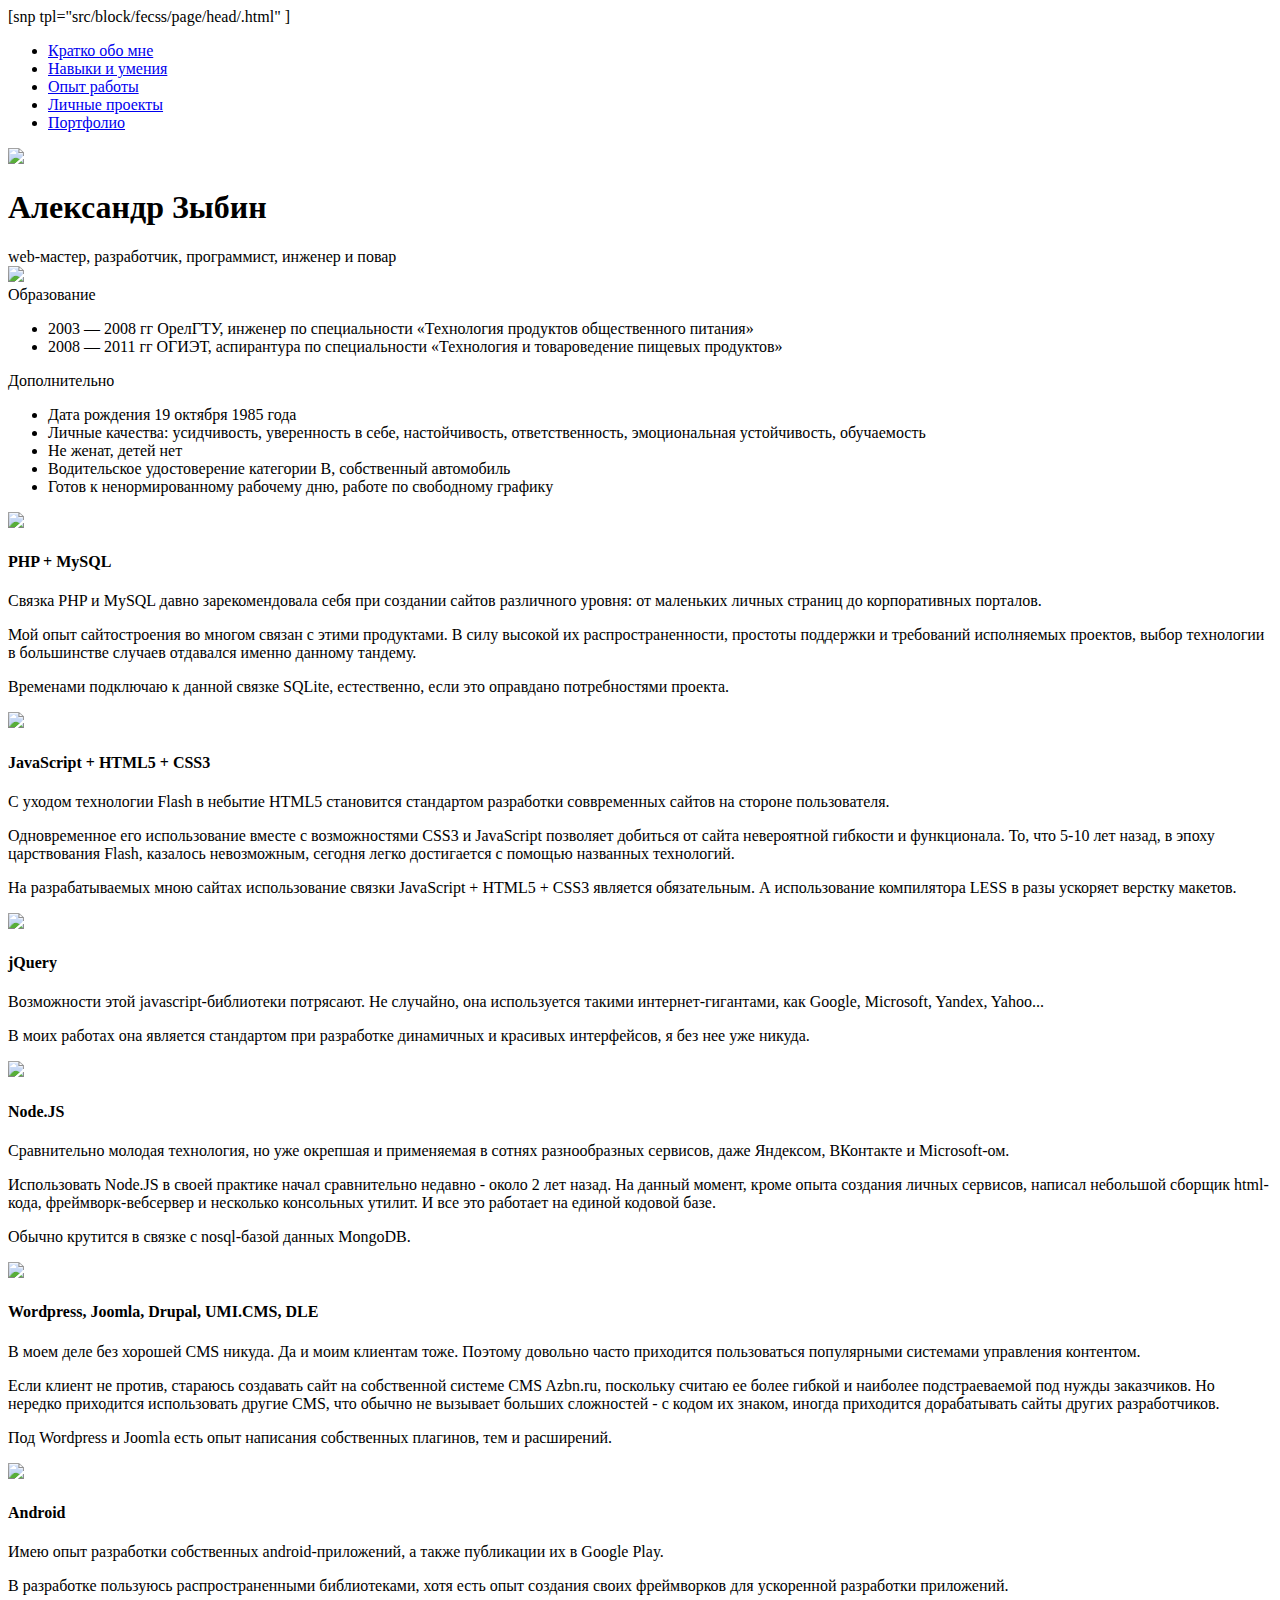
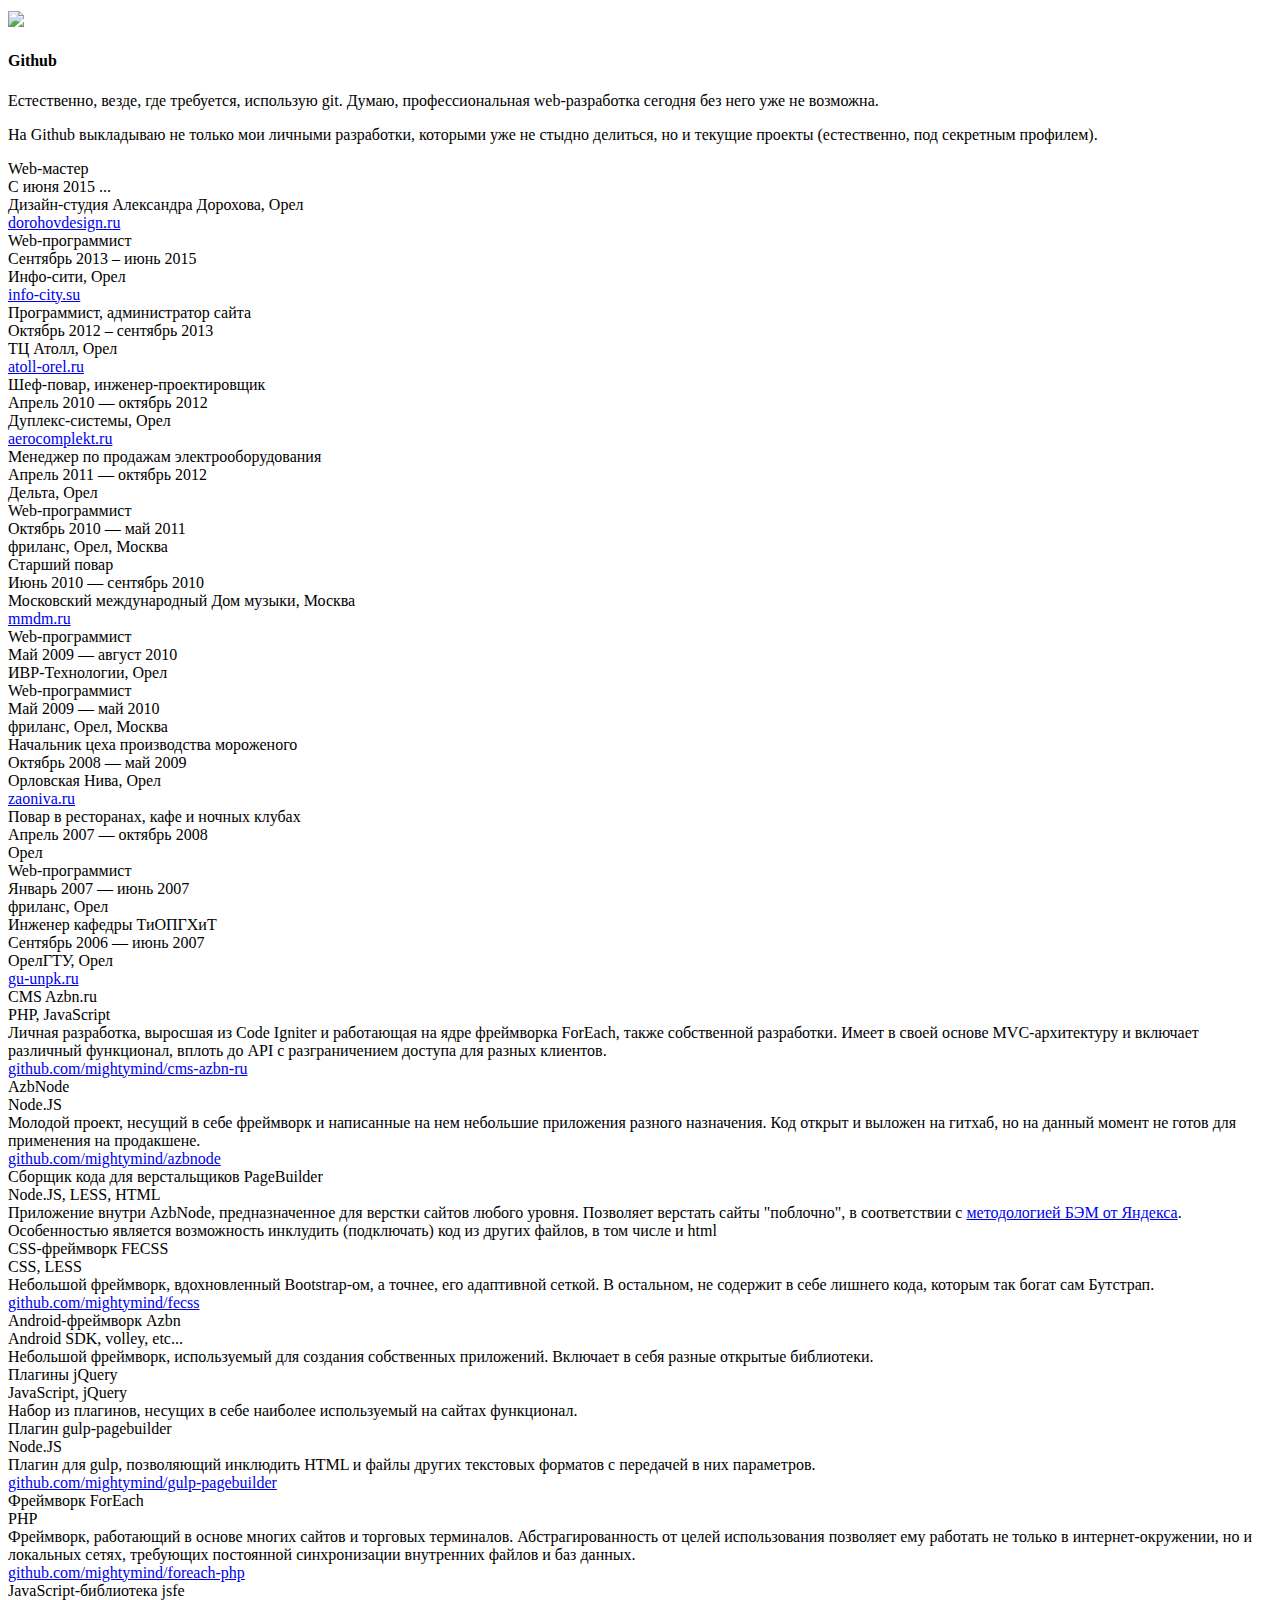
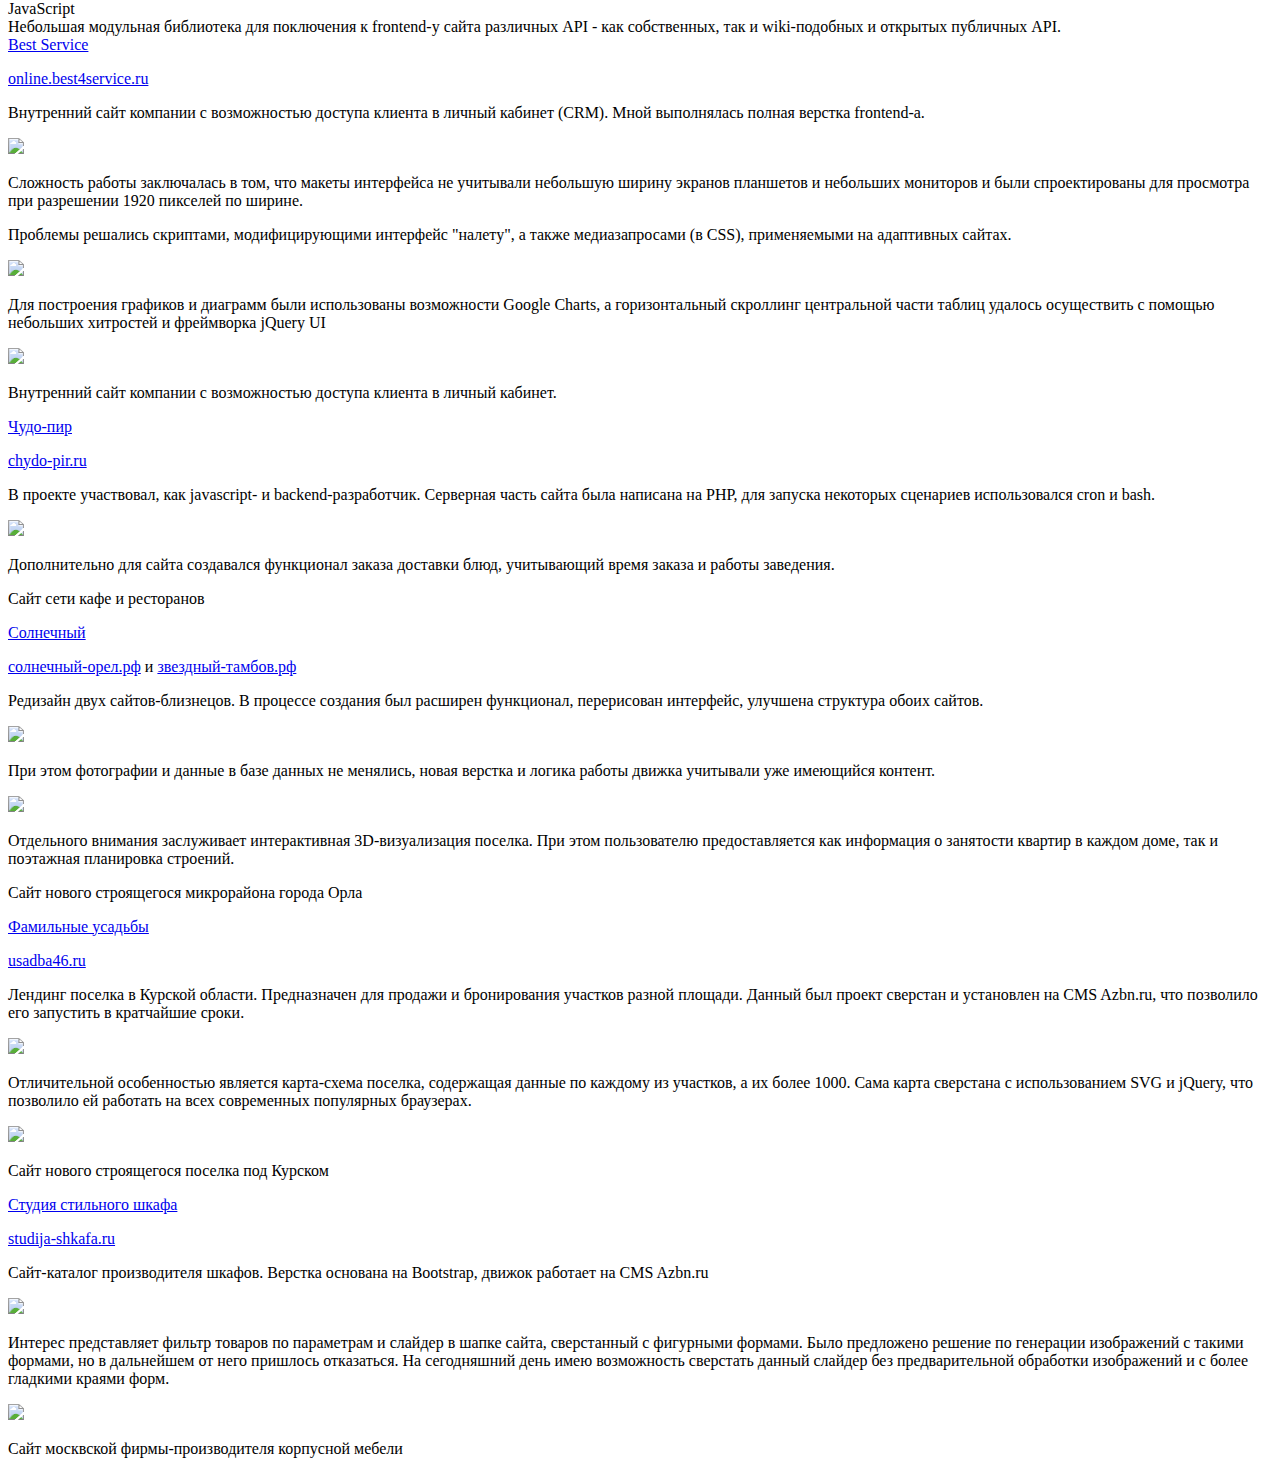
==== commit f2991a67: "201511120908" ====
--- a/src/html/index.html
+++ b/src/html/index.html
@@ -949,7 +949,15 @@
 											
 											<a class="close-btn iconic ui-btn close" href="#close" ></a>
 											
-											<p></p>
+											<p class="item-link" ><a class="goout" href="http://usadba46.ru/" target="_blank" rel="noreferrer" >usadba46.ru</a></p>
+											
+											<p>Лендинг поселка в Курской области. Предназначен для продажи и бронирования участков разной площади. Данный был проект сверстан и установлен на CMS Azbn.ru, что позволило его запустить в кратчайшие сроки.</p>
+											
+											<img class="image resp mrg " src="img/tpl/usadba46-index-1.jpg" />
+											
+											<p>Отличительной особенностью является карта-схема поселка, содержащая данные по каждому из участков, а их более 1000. Сама карта сверстана с использованием SVG и jQuery, что позволило ей работать на всех современных популярных браузерах.</p>
+											
+											<img class="image resp mrg " src="img/tpl/usadba46-index-2.jpg" />
 											
 										</div>
 									</div>
@@ -970,7 +978,15 @@
 											
 											<a class="close-btn iconic ui-btn close" href="#close" ></a>
 											
-											<p></p>
+											<p class="item-link" ><a class="goout" href="http://studija-shkafa.ru/" target="_blank" rel="noreferrer" >studija-shkafa.ru</a></p>
+											
+											<p>Сайт-каталог производителя шкафов. Верстка основана на Bootstrap, движок работает на CMS Azbn.ru</p>
+											
+											<img class="image resp mrg " src="img/tpl/stsh-index-1.jpg" />
+											
+											<p>Интерес представляет фильтр товаров по параметрам и слайдер в шапке сайта, сверстанный с фигурными формами. Было предложено решение по генерации изображений с такими формами, но в дальнейшем от него пришлось отказаться. На сегодняшний день имею возможность сверстать данный слайдер без предварительной обработки изображений и с более гладкими краями форм.</p>
+											
+											<img class="image resp mrg " src="img/tpl/stsh-filters-1.jpg" />
 											
 										</div>
 									</div>
@@ -982,6 +998,8 @@
 									<div class="clear" ></div>
 									
 								</div>
+								
+								<!--
 								
 								<div class="grid-row item" >
 									
@@ -1004,6 +1022,10 @@
 									
 								</div>
 								
+								-->
+								
+								<!--
+								
 								<div class="grid-row item" >
 									
 									<div class="clmn-xs-12 clmn-sm-12 clmn-md-4 clmn-lg-4 title " >
@@ -1025,6 +1047,10 @@
 									
 								</div>
 								
+								-->
+								
+								<!--
+								
 								<div class="grid-row item" >
 									
 									<div class="clmn-xs-12 clmn-sm-12 clmn-md-4 clmn-lg-4 title " >
@@ -1046,6 +1072,10 @@
 									
 								</div>
 								
+								-->
+								
+								<!--
+								
 								<div class="grid-row item" >
 									
 									<div class="clmn-xs-12 clmn-sm-12 clmn-md-4 clmn-lg-4 title " >
@@ -1069,6 +1099,8 @@
 									<div class="clear" ></div>
 									
 								</div>
+								
+								-->
 								
 							</div>
 							
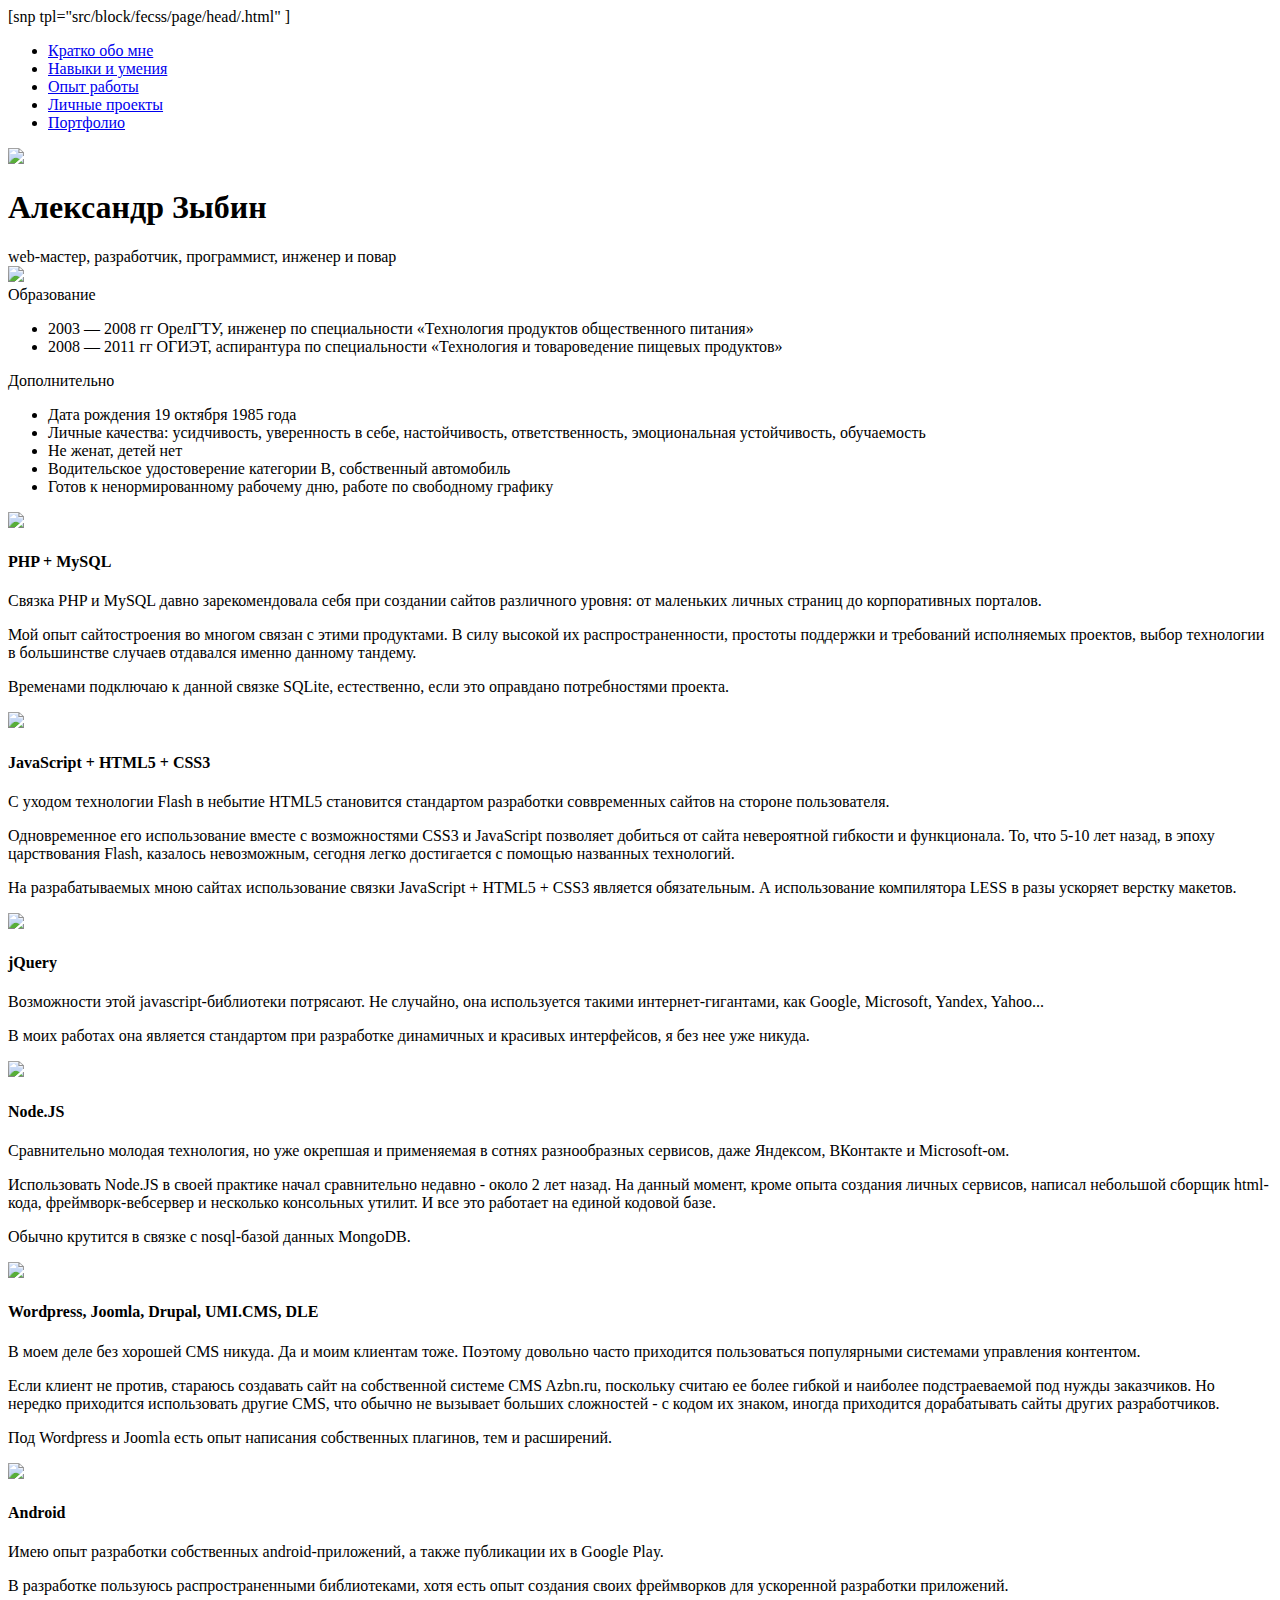
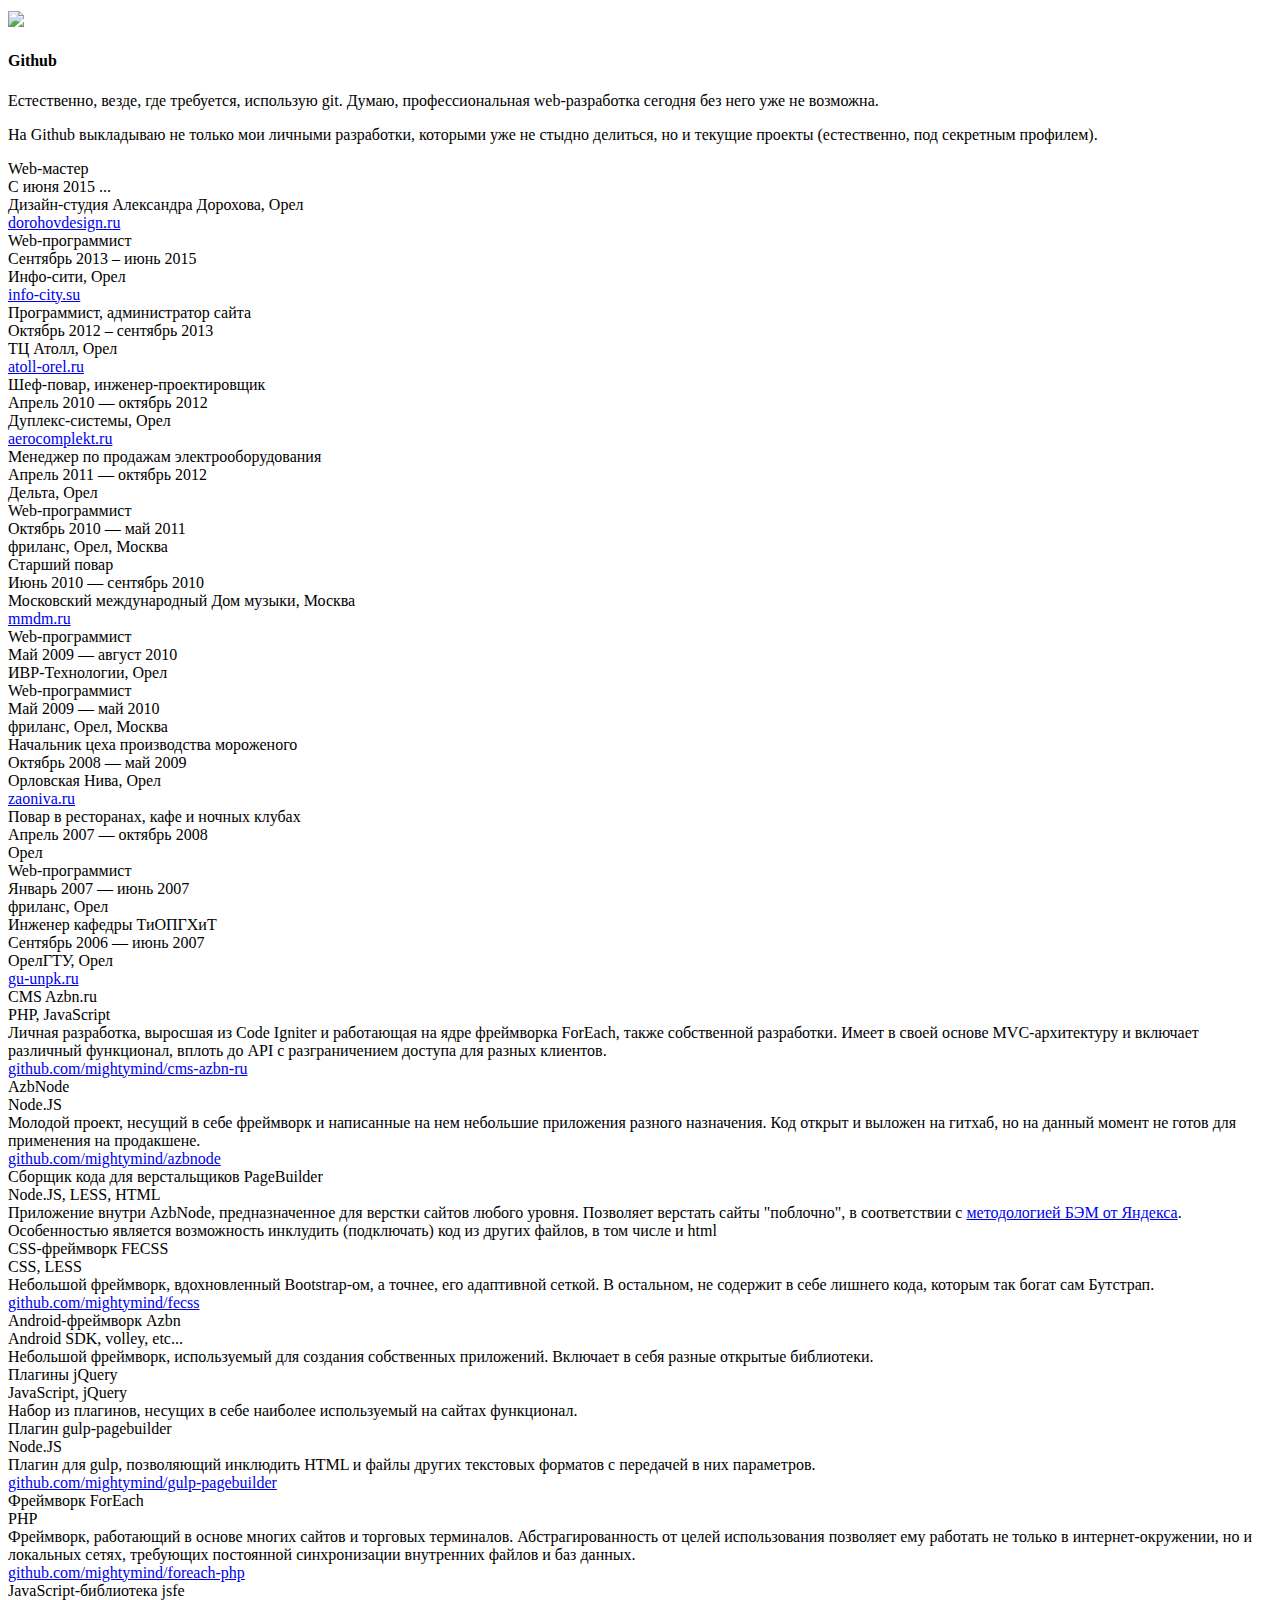
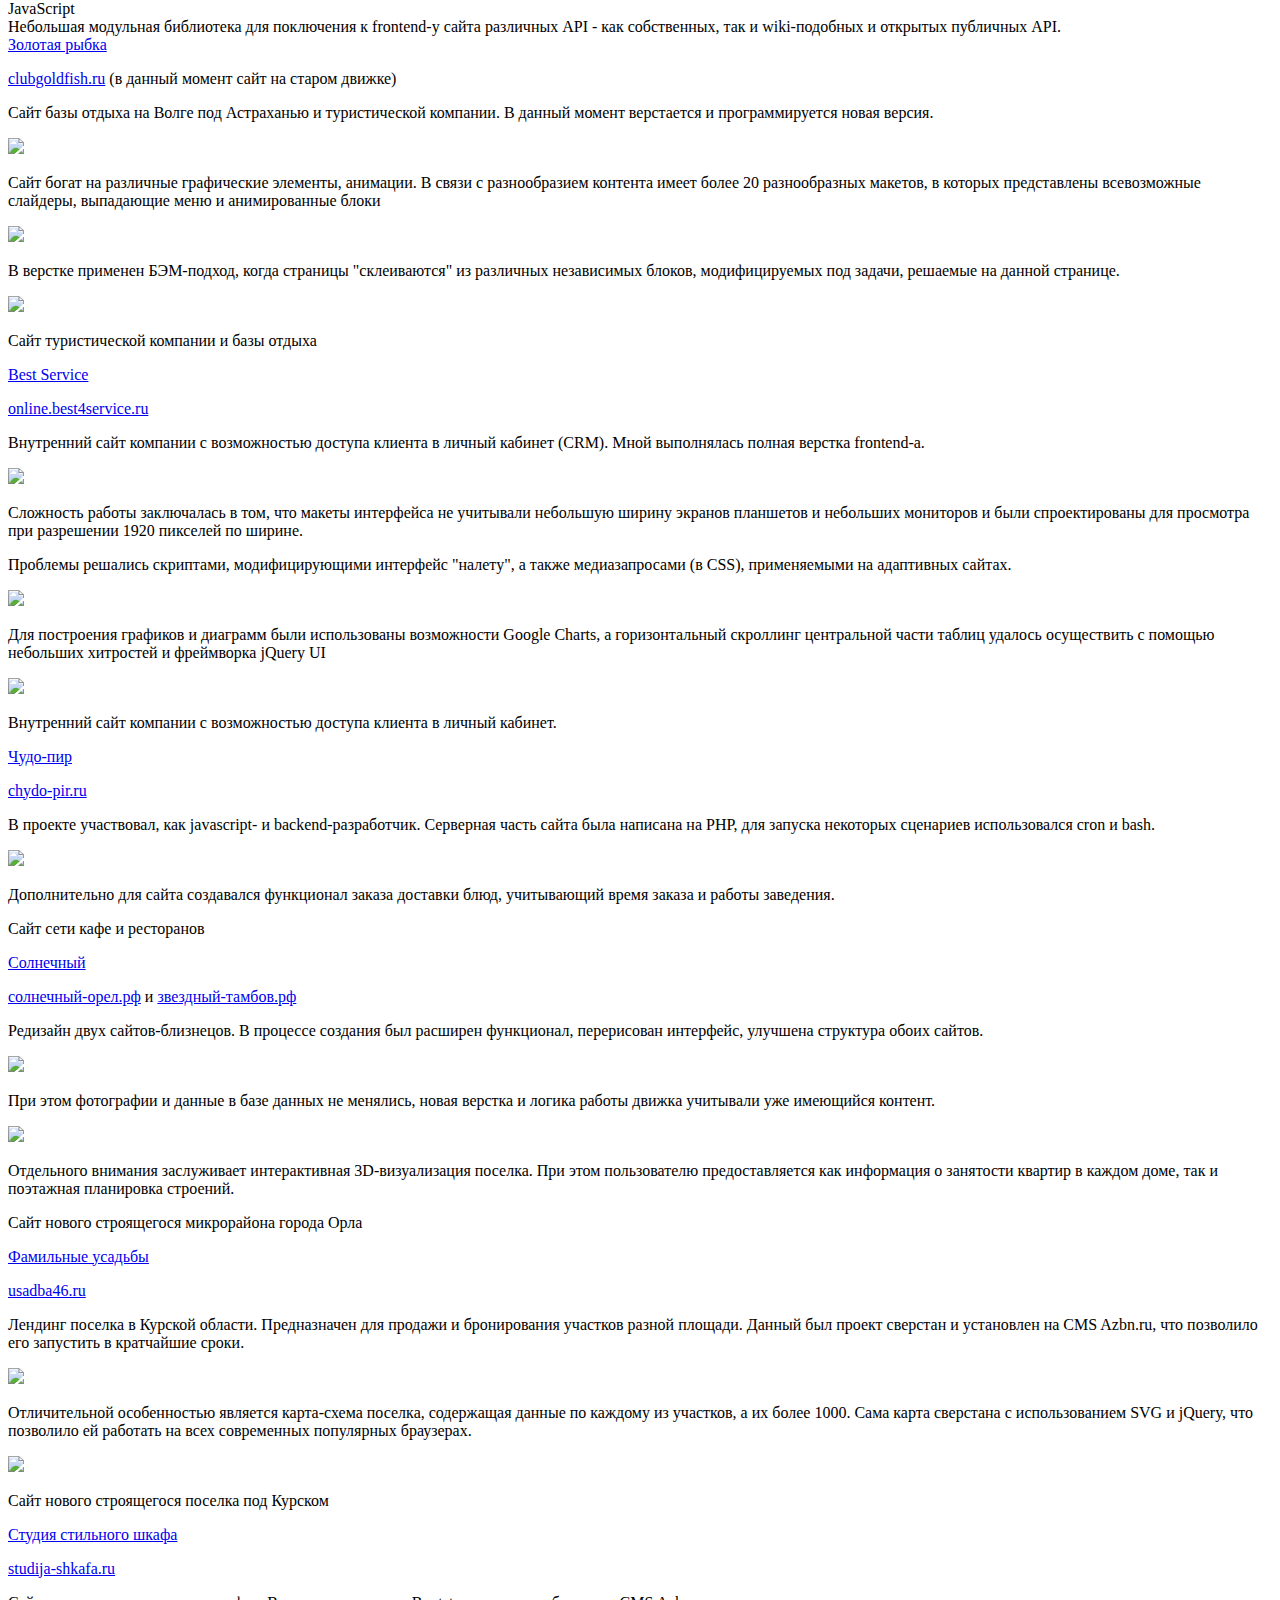
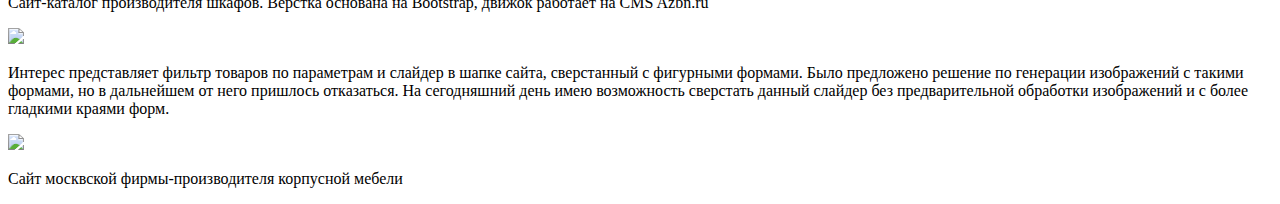
==== commit 6408008c: "201511120942" ====
--- a/src/html/index.html
+++ b/src/html/index.html
@@ -842,7 +842,38 @@
 							
 							<div class="dyn-text-container grid grid-12" >
 								
-								
+								<div class="grid-row item" >
+									
+									<div class="clmn-xs-12 clmn-sm-12 clmn-md-4 clmn-lg-4 title " >
+										<a class="title-link" href="#link" >Золотая рыбка</a>
+										<div class="main_info allpadding txt shad" >
+											
+											<a class="close-btn iconic ui-btn close" href="#close" ></a>
+											
+											<p class="item-link" ><a class="goout" href="http://clubgoldfish.ru/" target="_blank" rel="noreferrer" >clubgoldfish.ru</a> (в данный момент сайт на старом движке)</p>
+											
+											<p>Сайт базы отдыха на Волге под Астраханью и туристической компании. В данный момент верстается и программируется новая версия.</p>
+											
+											<img class="image resp mrg " src="img/tpl/rybka-index-1.jpg" />
+											
+											<p>Сайт богат на различные графические элементы, анимации. В связи с разнообразием контента имеет более 20 разнообразных макетов, в которых представлены всевозможные слайдеры, выпадающие меню и анимированные блоки</p>
+											
+											<img class="image resp mrg " src="img/tpl/rybka-rybalka-1.jpg" />
+											
+											<p>В верстке применен БЭМ-подход, когда страницы "склеиваются" из различных независимых блоков, модифицируемых под задачи, решаемые на данной странице.</p>
+											
+											<img class="image resp mrg " src="img/tpl/rybka-rest-1.jpg" />
+											
+										</div>
+									</div>
+									
+									<div class="not-xs not-sm clmn-md-8 clmn-lg-8 preview " >
+										<p>Сайт туристической компании и базы отдыха</p>
+									</div>
+									
+									<div class="clear" ></div>
+									
+								</div>
 								
 								<div class="grid-row item " >
 									
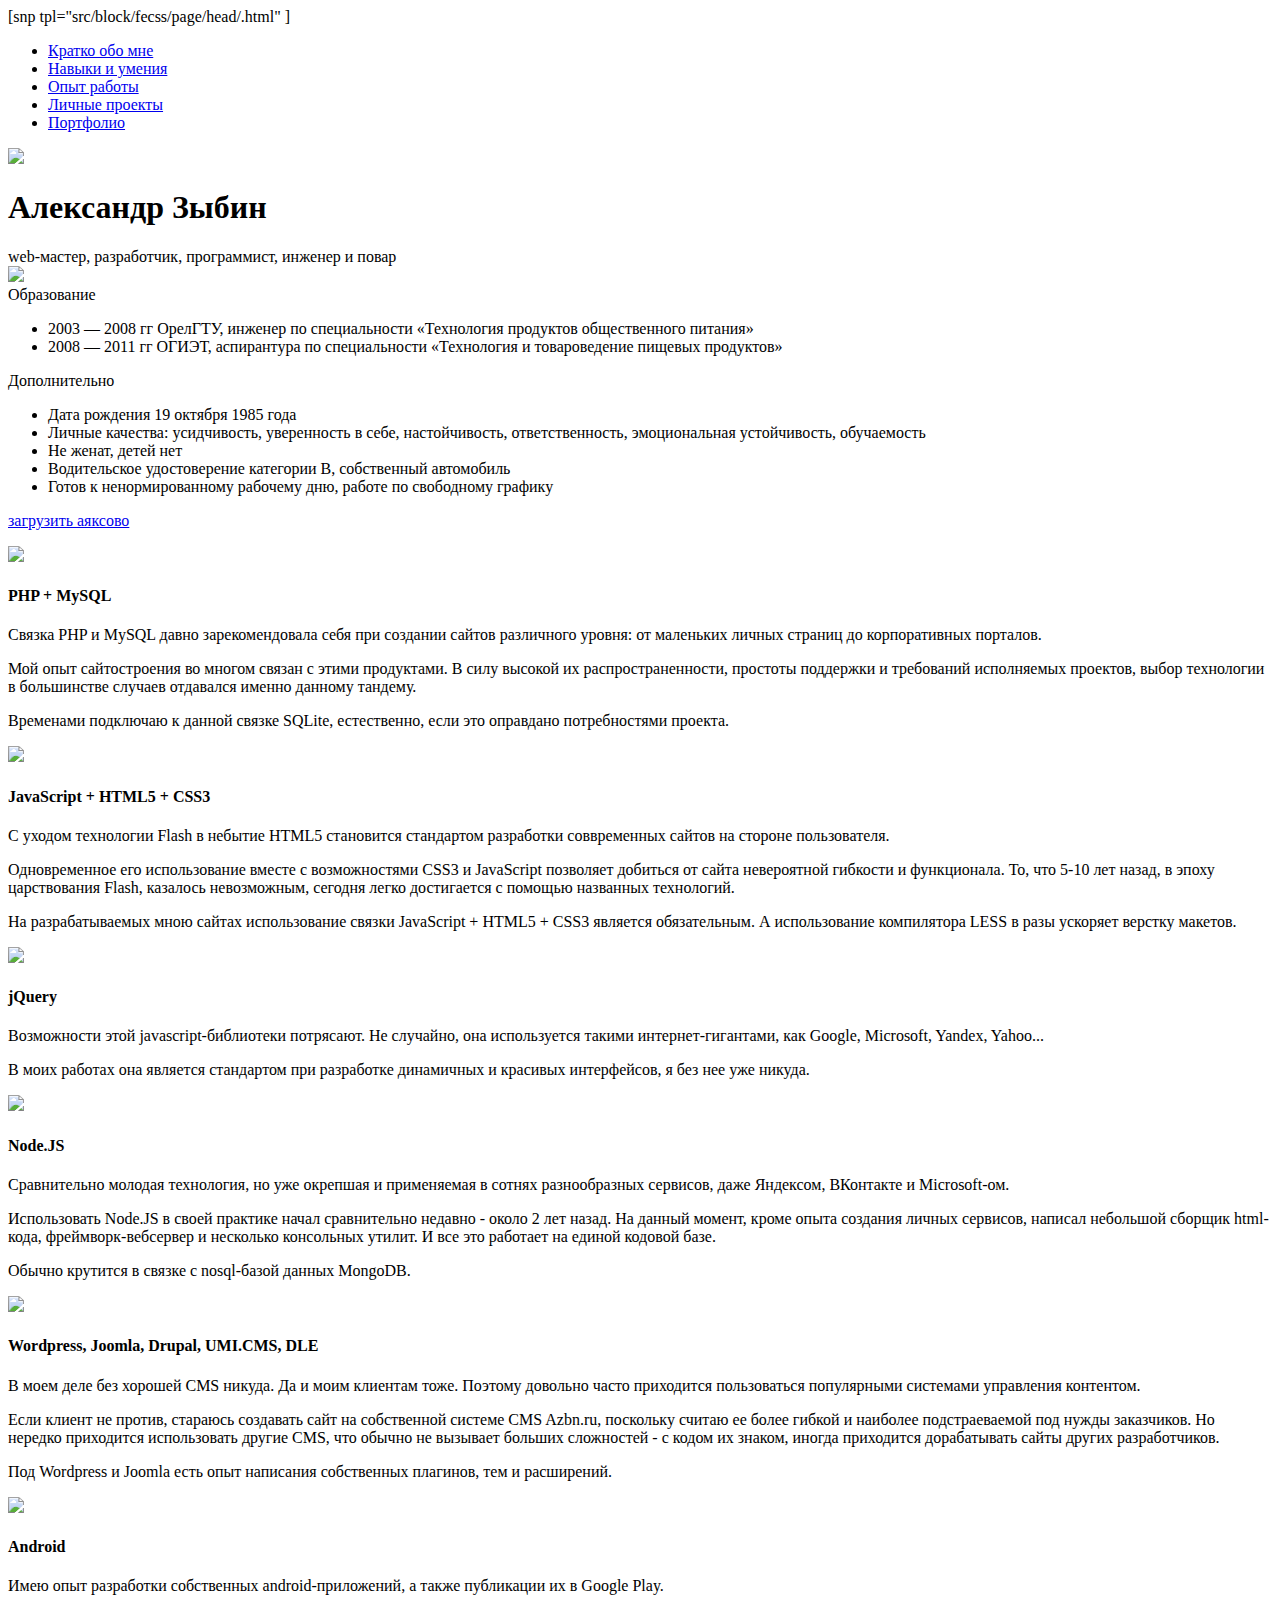
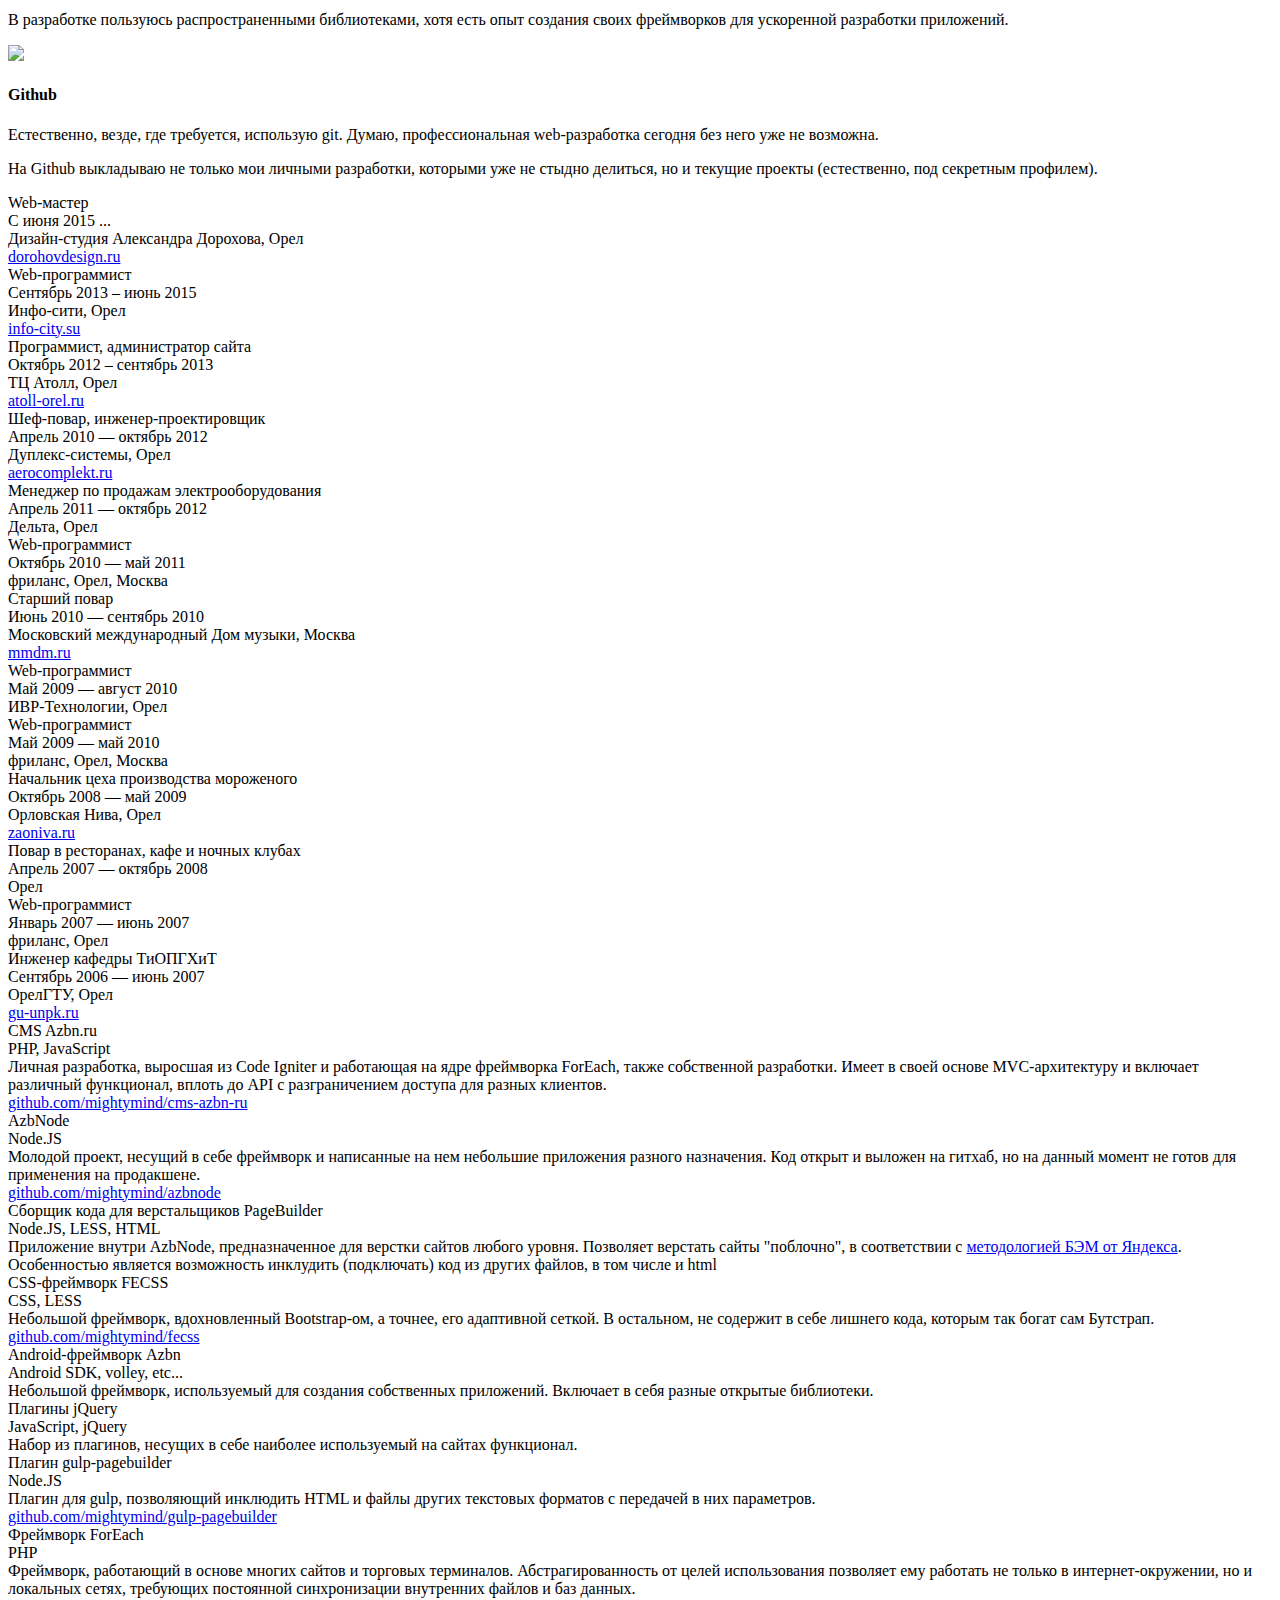
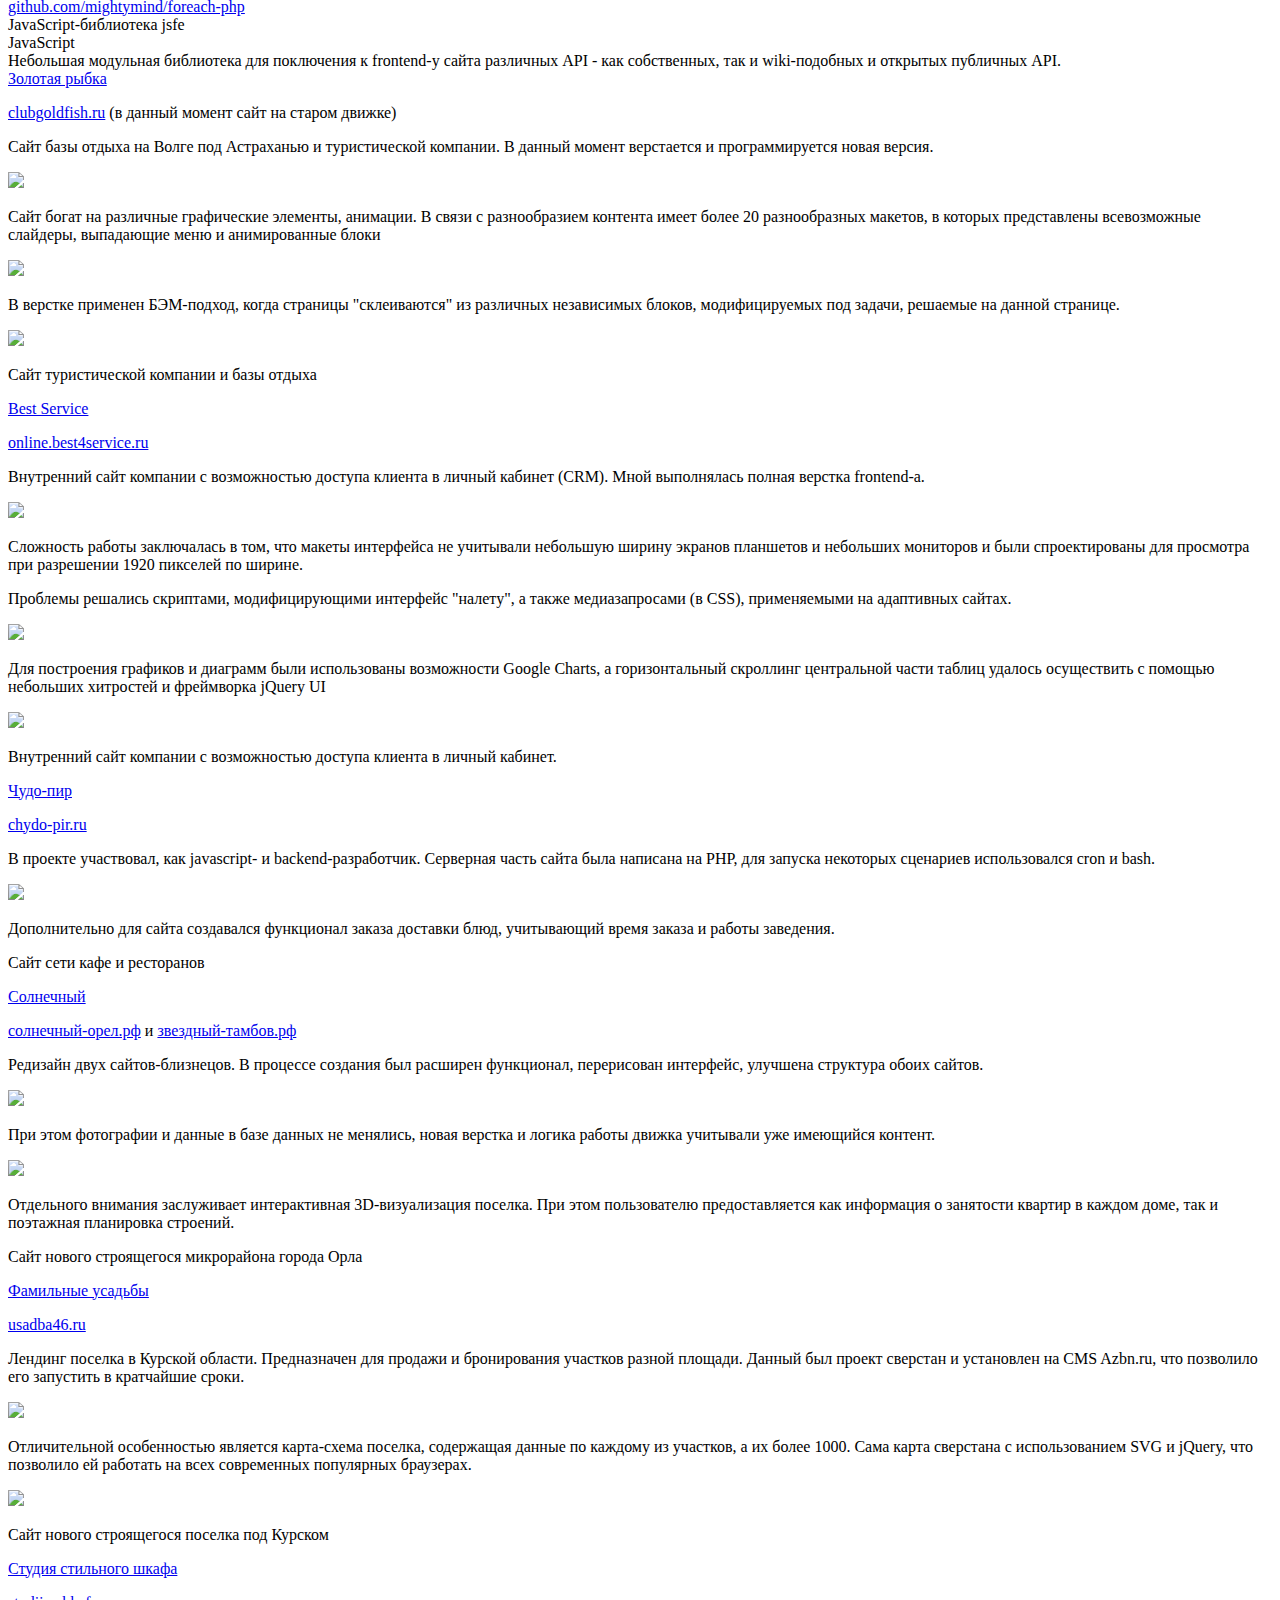
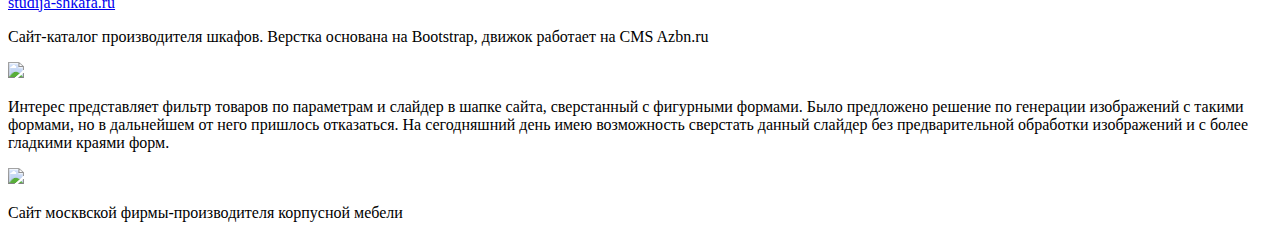
==== commit 78e78e19: "201511121224" ====
--- a/src/html/index.html
+++ b/src/html/index.html
@@ -18,7 +18,7 @@
 	</div>
 	-->
 	
-	<div class="full-height grid grid-12 " >
+	<div class="full-height grid grid-12 main-content " >
 		
 		<div class="grid-row full-height pos rel" >
 			
@@ -91,6 +91,8 @@
 											<li>Готов к ненормированному рабочему дню, работе по свободному графику</li>
 										</ul>
 									</div>
+									
+									<p><a class="ajax-load" href="/index.html" >загрузить аяксово</a></p>
 										
 								</div>
 								
@@ -1272,6 +1274,8 @@
 	</div>
 	
 	<div class="pos fix" ></div>
+	
+	<!--<div class="ajax-buffer" ></div>-->
 
 </body>
 </html>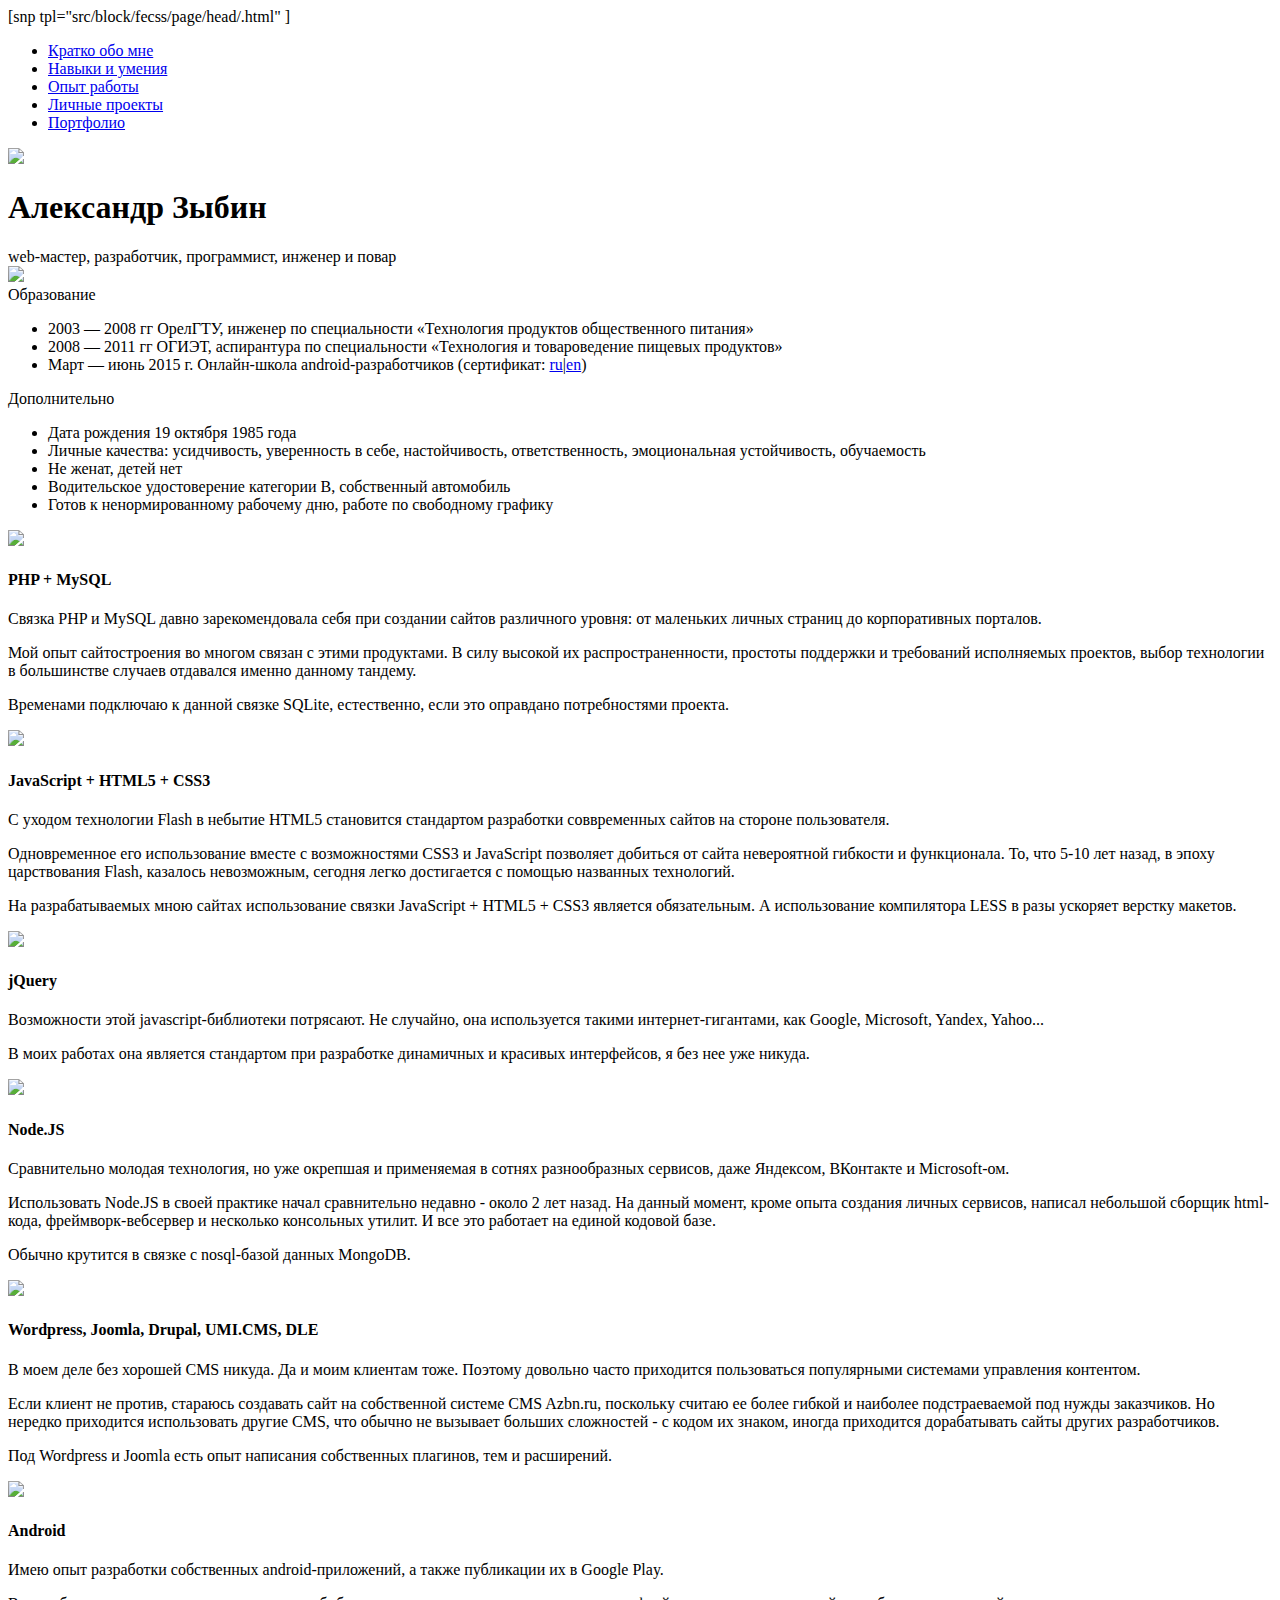
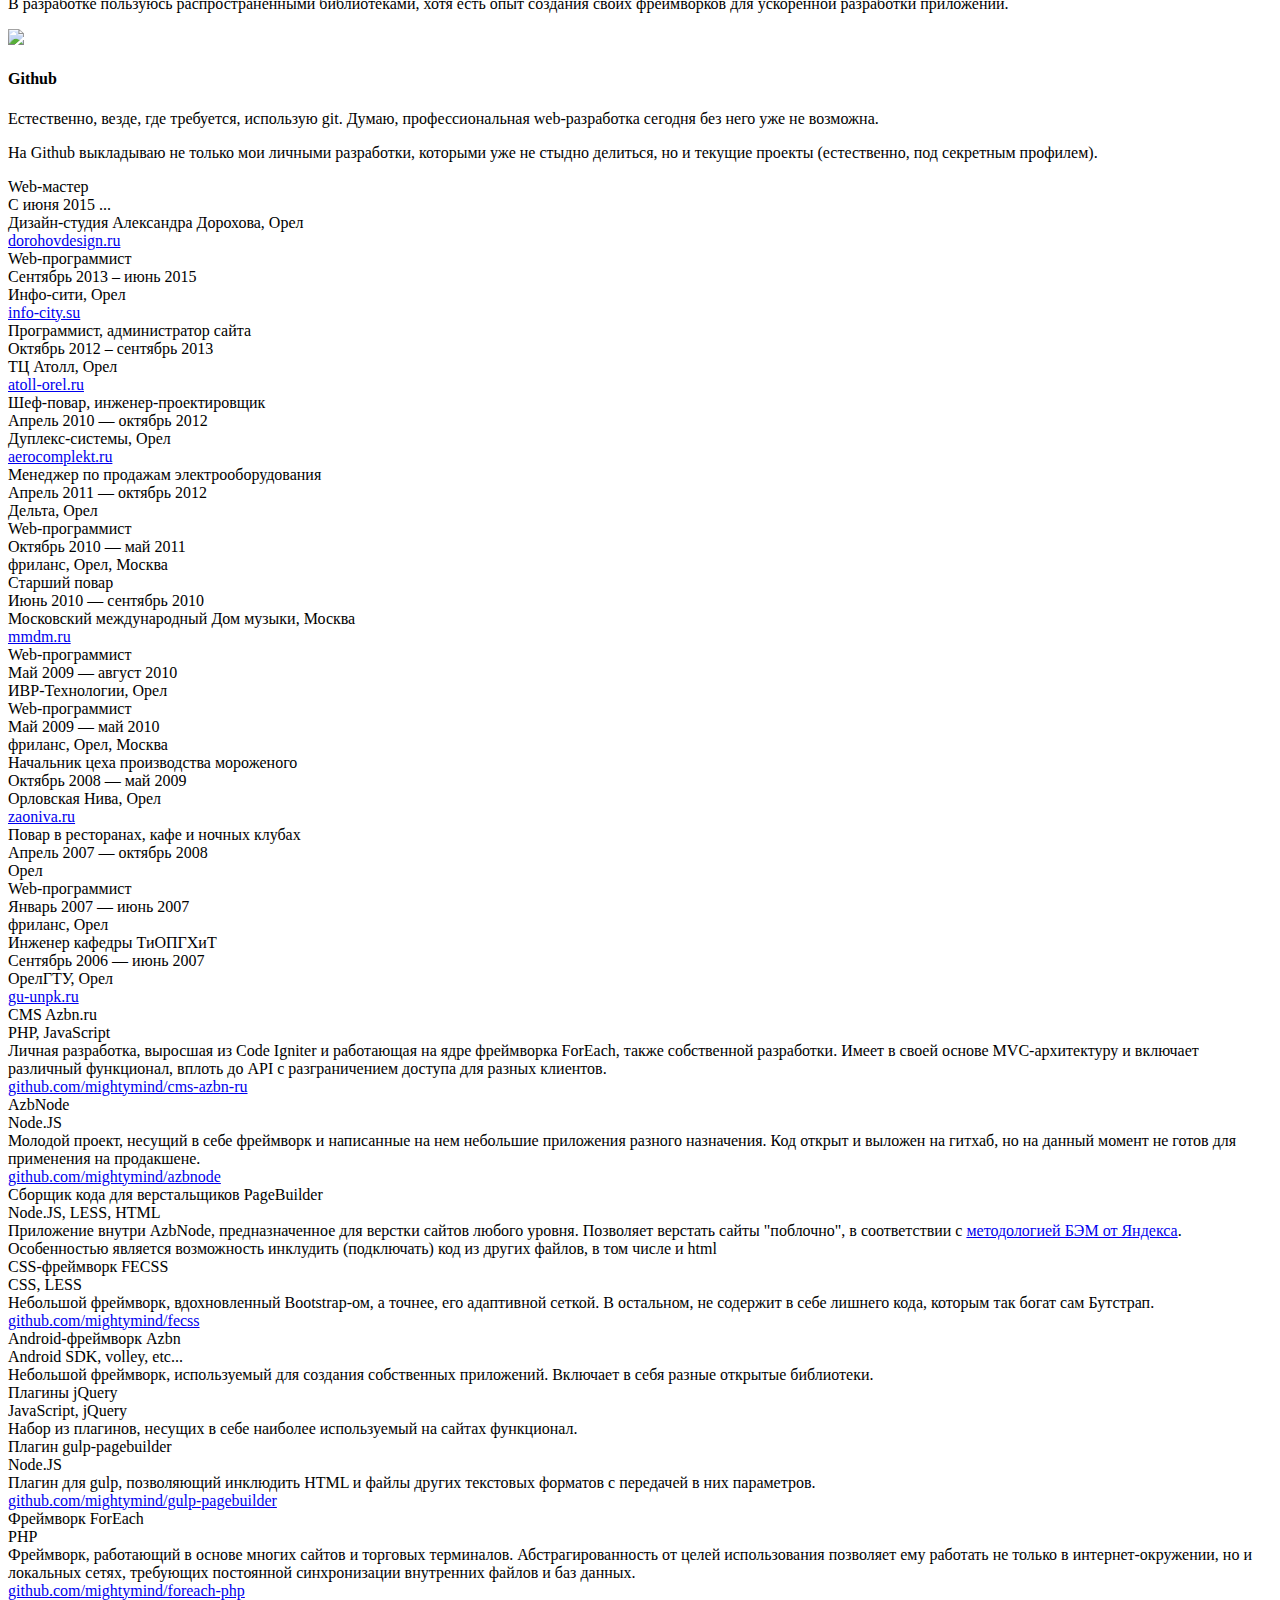
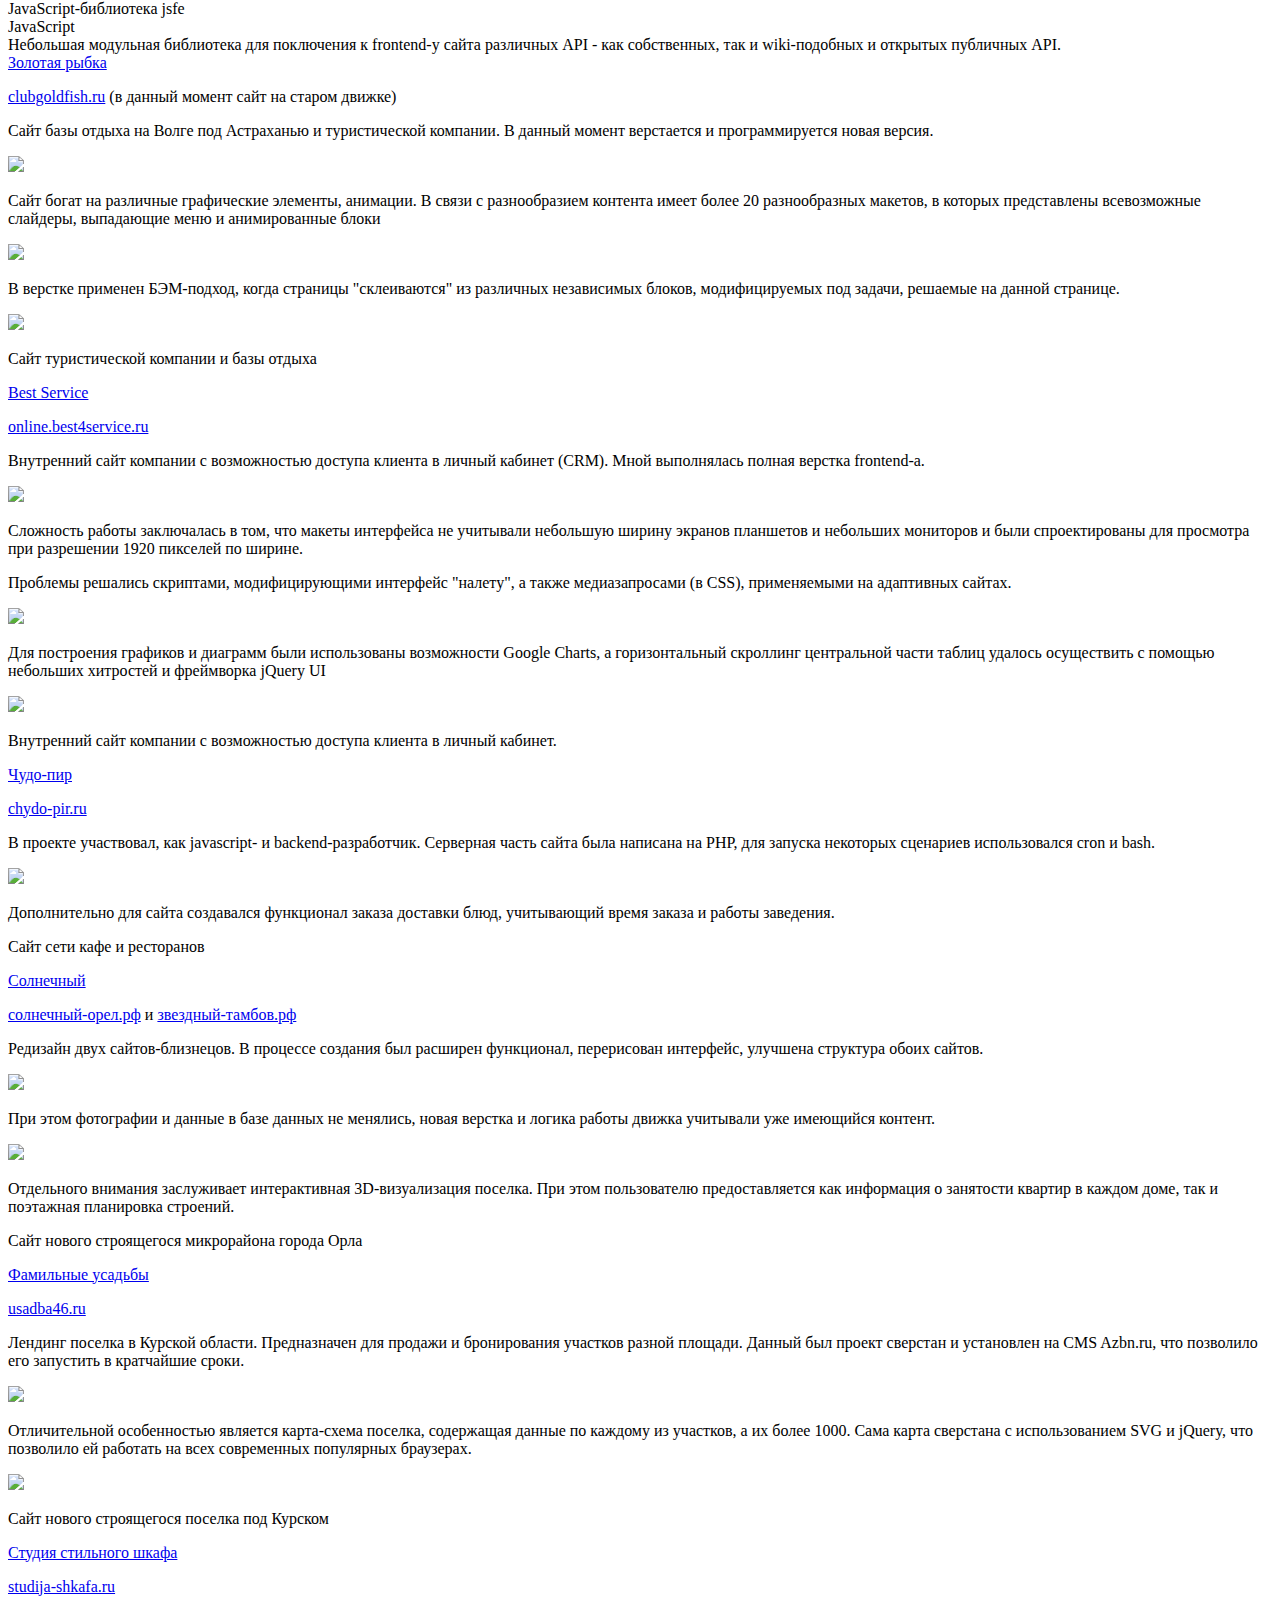
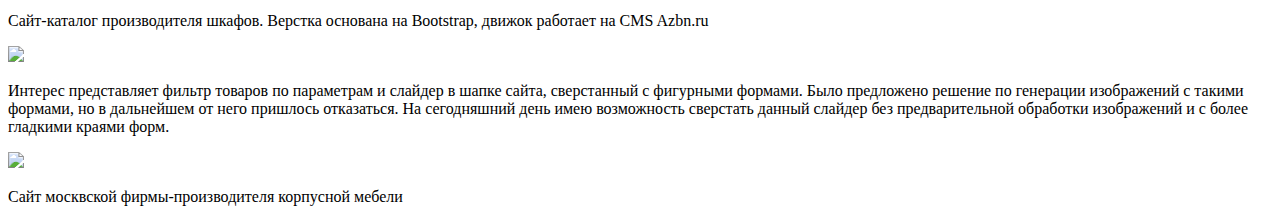
==== commit 581de1df: "201511132141" ====
--- a/src/html/index.html
+++ b/src/html/index.html
@@ -58,8 +58,8 @@
 							
 							<div class="not-xs not-sm clmn-md-4 clmn-lg-4 " >
 								<!--<img class="image resp" src="http://azbn.ru/upload/azbn.ru/page/img/1440448418_c3566e88442d64cc5fe0c1e1c792eca0" />-->
-								<img class="image resp " src="http://placehold.it/563x1000?text=MY FACE" />
-								<!--<img class="image resp " src="img/sman.jpg" />-->
+								<!--<img class="image resp " src="http://placehold.it/563x1000?text=MY FACE" />-->
+								<img class="image resp " src="img/tpl/mightymind-face-1.jpg" />
 							</div>
 							<div class="clmn-xs-12 clmn-sm-12 clmn-md-8 clmn-lg-8 " >
 								
@@ -70,7 +70,7 @@
 									<div class="owner worker " >web-мастер, разработчик, программист, инженер и повар</div>
 									
 									<div class="text-block not-md not-lg not-landscape" >
-										<img class="image resp " src="http://placehold.it/563x1000?text=MY FACE" />
+										<img class="image resp mrg " src="img/tpl/mightymind-face-1.jpg" />
 									</div>
 									
 									<div class="text-block " >
@@ -78,6 +78,7 @@
 										<ul>
 											<li><span class="date-range" >2003 — 2008 гг</span> ОрелГТУ, инженер по специальности «Технология продуктов общественного питания»</li>
 											<li><span class="date-range" >2008 — 2011 гг</span> ОГИЭТ, аспирантура по специальности «Технология и товароведение пищевых продуктов»</li>
+											<li><span class="date-range" >Март — июнь 2015 г.</span> Онлайн-школа android-разработчиков (сертификат: <a href="img/tpl/mightymind-certificate-ru-1.jpg" target="_blank" >ru</a>|<a href="img/tpl/mightymind-certificate-en-1.jpg" target="_blank" >en</a>)</li>
 										</ul>
 									</div>
 									
@@ -92,7 +93,7 @@
 										</ul>
 									</div>
 									
-									<p><a class="ajax-load" href="/index.html" >загрузить аяксово</a></p>
+									<!--<p><a class="ajax-load" href="/index.html" >загрузить аяксово</a></p>-->
 										
 								</div>
 								
@@ -115,7 +116,7 @@
 						<div class="grid-row mb-6 " >
 						
 							<div class="not-xs clmn-sm-12 clmn-md-4 clmn-lg-3 align-center" >
-								<img class="image resp" src="img/logo/php-mysql.png" />
+								<img class="image resp mrg " src="img/logo/php-mysql.png" />
 							</div>
 							<div class="clmn-xs-12 clmn-sm-12 clmn-md-8 clmn-lg-9 " >
 								
@@ -138,7 +139,7 @@
 						<div class="grid-row mb-6 " >
 						
 							<div class="not-xs clmn-sm-12 clmn-md-4 clmn-lg-3 align-center" >
-								<img class="image resp" src="img/logo/js-html5-css3.png" />
+								<img class="image resp mrg " src="img/logo/js-html5-css3.png" />
 							</div>
 							<div class="clmn-xs-12 clmn-sm-12 clmn-md-8 clmn-lg-9 " >
 								
@@ -162,7 +163,7 @@
 						<div class="grid-row mb-6 " >
 						
 							<div class="not-xs clmn-sm-12 clmn-md-4 clmn-lg-3 align-center" >
-								<img class="image resp" src="img/logo/jquery.png" />
+								<img class="image resp mrg " src="img/logo/jquery.png" />
 							</div>
 							<div class="clmn-xs-12 clmn-sm-12 clmn-md-8 clmn-lg-9 " >
 								
@@ -185,7 +186,7 @@
 						<div class="grid-row mb-6 " >
 						
 							<div class="not-xs clmn-sm-12 clmn-md-4 clmn-lg-3 align-center" >
-								<img class="image resp" src="img/logo/nodejs.png" />
+								<img class="image resp mrg " src="img/logo/nodejs.png" />
 							</div>
 							<div class="clmn-xs-12 clmn-sm-12 clmn-md-8 clmn-lg-9 " >
 								
@@ -209,7 +210,7 @@
 						<div class="grid-row mb-6 " >
 						
 							<div class="not-xs clmn-sm-12 clmn-md-4 clmn-lg-3 align-center" >
-								<img class="image resp" src="img/logo/wordpress.png" />
+								<img class="image resp mrg " src="img/logo/wordpress.png" />
 							</div>
 							<div class="clmn-xs-12 clmn-sm-12 clmn-md-8 clmn-lg-9 " >
 								
@@ -233,7 +234,7 @@
 						<div class="grid-row mb-6 " >
 						
 							<div class="not-xs clmn-sm-12 clmn-md-4 clmn-lg-3 align-center" >
-								<img class="image resp" src="img/logo/android.png" />
+								<img class="image resp mrg " src="img/logo/android.png" />
 							</div>
 							<div class="clmn-xs-12 clmn-sm-12 clmn-md-8 clmn-lg-9 " >
 								
@@ -256,7 +257,7 @@
 						<div class="grid-row mb-6 " >
 						
 							<div class="not-xs clmn-sm-12 clmn-md-4 clmn-lg-3 align-center" >
-								<img class="image resp" src="img/logo/github.png" />
+								<img class="image resp mrg " src="img/logo/github.png" />
 							</div>
 							<div class="clmn-xs-12 clmn-sm-12 clmn-md-8 clmn-lg-9 " >
 								
@@ -856,15 +857,15 @@
 											
 											<p>Сайт базы отдыха на Волге под Астраханью и туристической компании. В данный момент верстается и программируется новая версия.</p>
 											
-											<img class="image resp mrg " src="img/tpl/rybka-index-1.jpg" />
+											<img class="image resp mrg " src="img/tpl/rybka-index-1-1000.jpg" />
 											
 											<p>Сайт богат на различные графические элементы, анимации. В связи с разнообразием контента имеет более 20 разнообразных макетов, в которых представлены всевозможные слайдеры, выпадающие меню и анимированные блоки</p>
 											
-											<img class="image resp mrg " src="img/tpl/rybka-rybalka-1.jpg" />
+											<img class="image resp mrg " src="img/tpl/rybka-rybalka-1-1000.jpg" />
 											
 											<p>В верстке применен БЭМ-подход, когда страницы "склеиваются" из различных независимых блоков, модифицируемых под задачи, решаемые на данной странице.</p>
 											
-											<img class="image resp mrg " src="img/tpl/rybka-rest-1.jpg" />
+											<img class="image resp mrg " src="img/tpl/rybka-rest-1-1000.jpg" />
 											
 										</div>
 									</div>
@@ -889,16 +890,16 @@
 											
 											<p>Внутренний сайт компании с возможностью доступа клиента в личный кабинет (CRM). Мной выполнялась полная верстка frontend-а.</p>
 											
-											<img class="image resp mrg " src="img/tpl/bestservice-tp3.jpg" />
+											<img class="image resp mrg " src="img/tpl/bestservice-tp3-1000.jpg" />
 											
 											<p>Сложность работы заключалась в том, что макеты интерфейса не учитывали небольшую ширину экранов планшетов и небольших мониторов и были спроектированы для просмотра при разрешении 1920 пикселей по ширине.</p>
 											<p>Проблемы решались скриптами, модифицирующими интерфейс "налету", а также медиазапросами (в CSS), применяемыми на адаптивных сайтах.</p>
 											
-											<img class="image resp mrg " src="img/tpl/bestservice-an2-1.jpg" />
+											<img class="image resp mrg " src="img/tpl/bestservice-an2-1-1000.jpg" />
 											
 											<p>Для построения графиков и диаграмм были использованы возможности Google Charts, а горизонтальный скроллинг  центральной части таблиц удалось осуществить с помощью небольших хитростей и фреймворка jQuery UI</p>
 											
-											<img class="image resp mrg " src="img/tpl/bestservice-an2-2.jpg" />
+											<img class="image resp mrg " src="img/tpl/bestservice-an2-2-1000.jpg" />
 											
 											<!-- <img class="image resp mrg " src="http://placehold.it/764x120?text=desk" /> -->
 											
@@ -928,7 +929,7 @@
 											
 											<p>В проекте участвовал, как javascript- и backend-разработчик. Серверная часть сайта была написана на PHP, для запуска некоторых сценариев использовался cron и bash.</p>
 											
-											<img class="image resp mrg " src="img/tpl/chudo-index.jpg" />
+											<img class="image resp mrg " src="img/tpl/chudo-index-1000.jpg" />
 											
 											<p>Дополнительно для сайта создавался функционал заказа доставки блюд, учитывающий время заказа и работы заведения.</p>
 											
@@ -955,11 +956,11 @@
 											
 											<p>Редизайн двух сайтов-близнецов. В процессе создания был расширен функционал, перерисован интерфейс, улучшена структура обоих сайтов.</p>
 											
-											<img class="image resp mrg " src="img/tpl/sunny-index-1.jpg" />
+											<img class="image resp mrg " src="img/tpl/sunny-index-1-1000.jpg" />
 											
 											<p>При этом фотографии и данные в базе данных не менялись, новая верстка и логика работы движка учитывали уже имеющийся контент.</p>
 											
-											<img class="image resp mrg " src="img/tpl/sunny-index-2.jpg" />
+											<img class="image resp mrg " src="img/tpl/sunny-index-2-1000.jpg" />
 											
 											<p>Отдельного внимания заслуживает интерактивная 3D-визуализация поселка. При этом пользователю предоставляется как информация о занятости квартир в каждом доме, так и поэтажная планировка строений.</p>
 											
@@ -986,11 +987,11 @@
 											
 											<p>Лендинг поселка в Курской области. Предназначен для продажи и бронирования участков разной площади. Данный был проект сверстан и установлен на CMS Azbn.ru, что позволило его запустить в кратчайшие сроки.</p>
 											
-											<img class="image resp mrg " src="img/tpl/usadba46-index-1.jpg" />
+											<img class="image resp mrg " src="img/tpl/usadba46-index-1-1000.jpg" />
 											
 											<p>Отличительной особенностью является карта-схема поселка, содержащая данные по каждому из участков, а их более 1000. Сама карта сверстана с использованием SVG и jQuery, что позволило ей работать на всех современных популярных браузерах.</p>
 											
-											<img class="image resp mrg " src="img/tpl/usadba46-index-2.jpg" />
+											<img class="image resp mrg " src="img/tpl/usadba46-index-2-1000.jpg" />
 											
 										</div>
 									</div>
@@ -1015,11 +1016,11 @@
 											
 											<p>Сайт-каталог производителя шкафов. Верстка основана на Bootstrap, движок работает на CMS Azbn.ru</p>
 											
-											<img class="image resp mrg " src="img/tpl/stsh-index-1.jpg" />
+											<img class="image resp mrg " src="img/tpl/stsh-index-1-1000.jpg" />
 											
 											<p>Интерес представляет фильтр товаров по параметрам и слайдер в шапке сайта, сверстанный с фигурными формами. Было предложено решение по генерации изображений с такими формами, но в дальнейшем от него пришлось отказаться. На сегодняшний день имею возможность сверстать данный слайдер без предварительной обработки изображений и с более гладкими краями форм.</p>
 											
-											<img class="image resp mrg " src="img/tpl/stsh-filters-1.jpg" />
+											<img class="image resp mrg " src="img/tpl/stsh-filters-1-1000.jpg" />
 											
 										</div>
 									</div>
